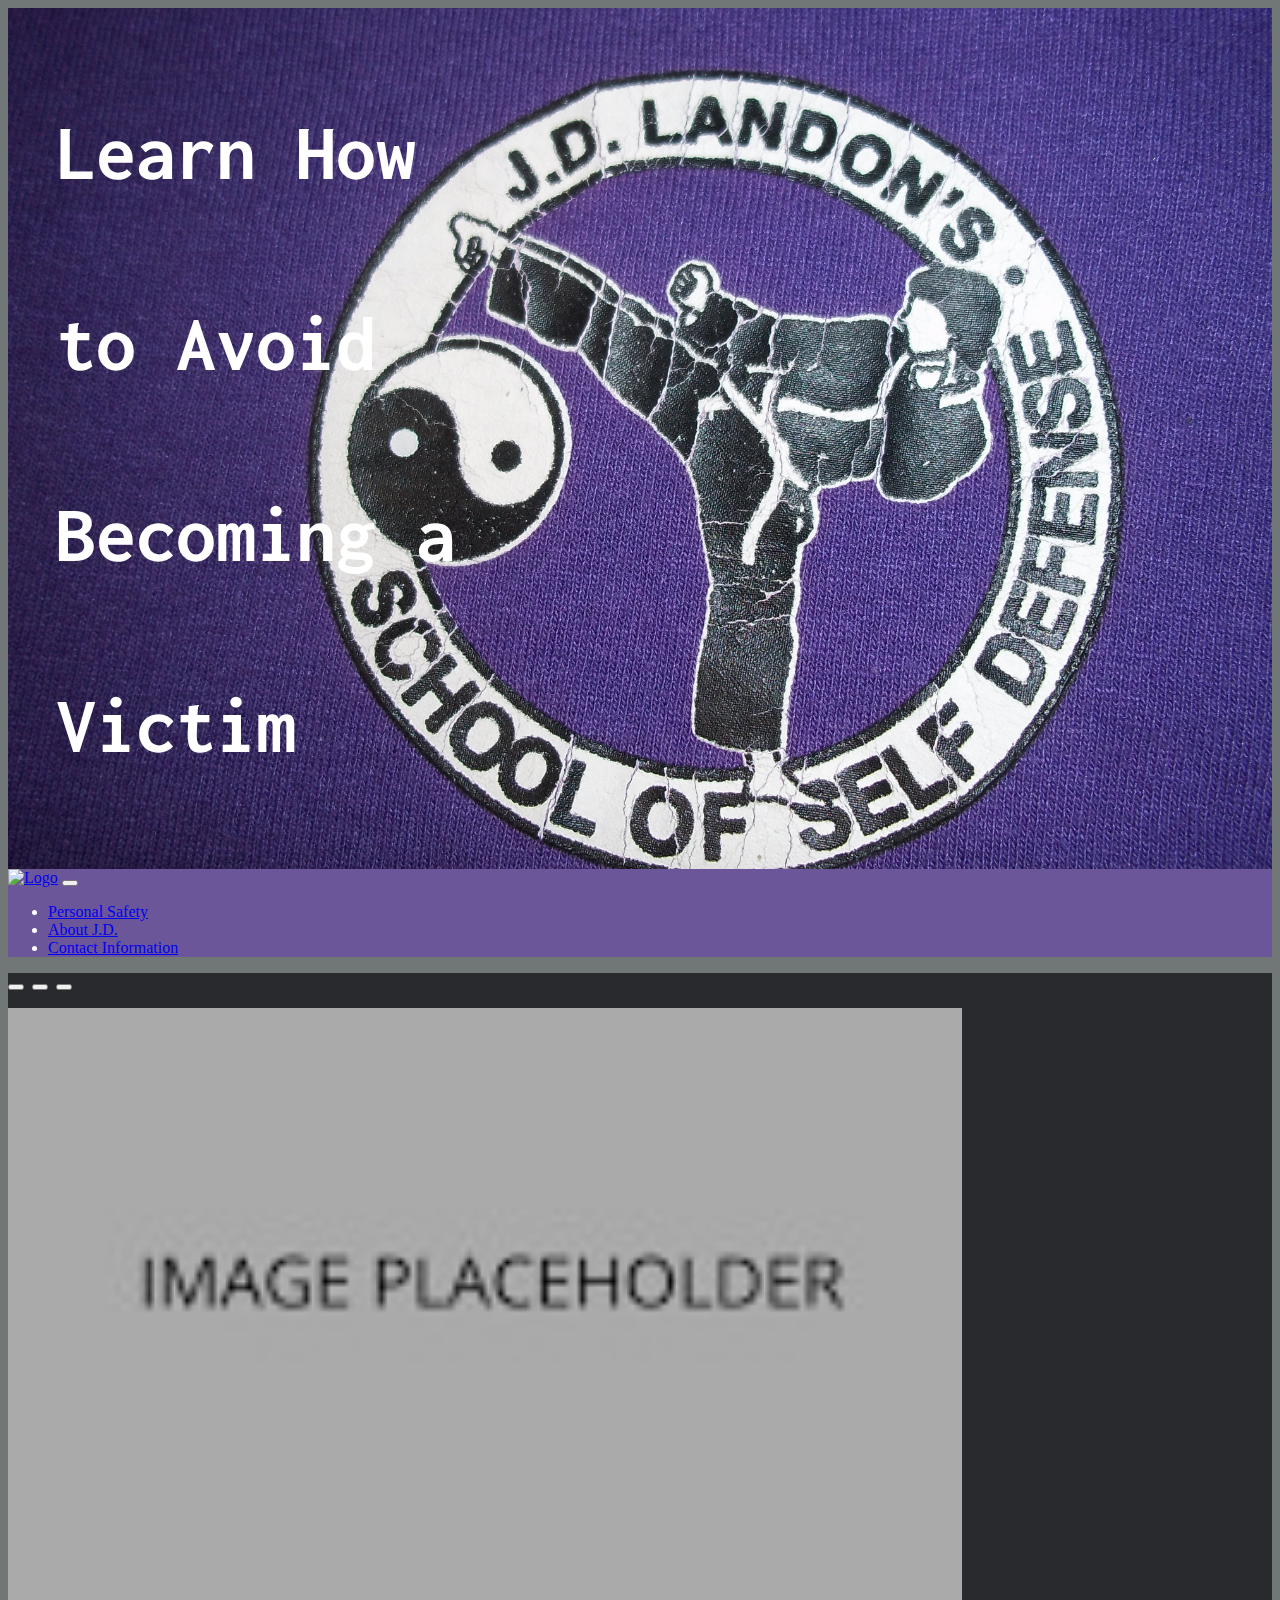
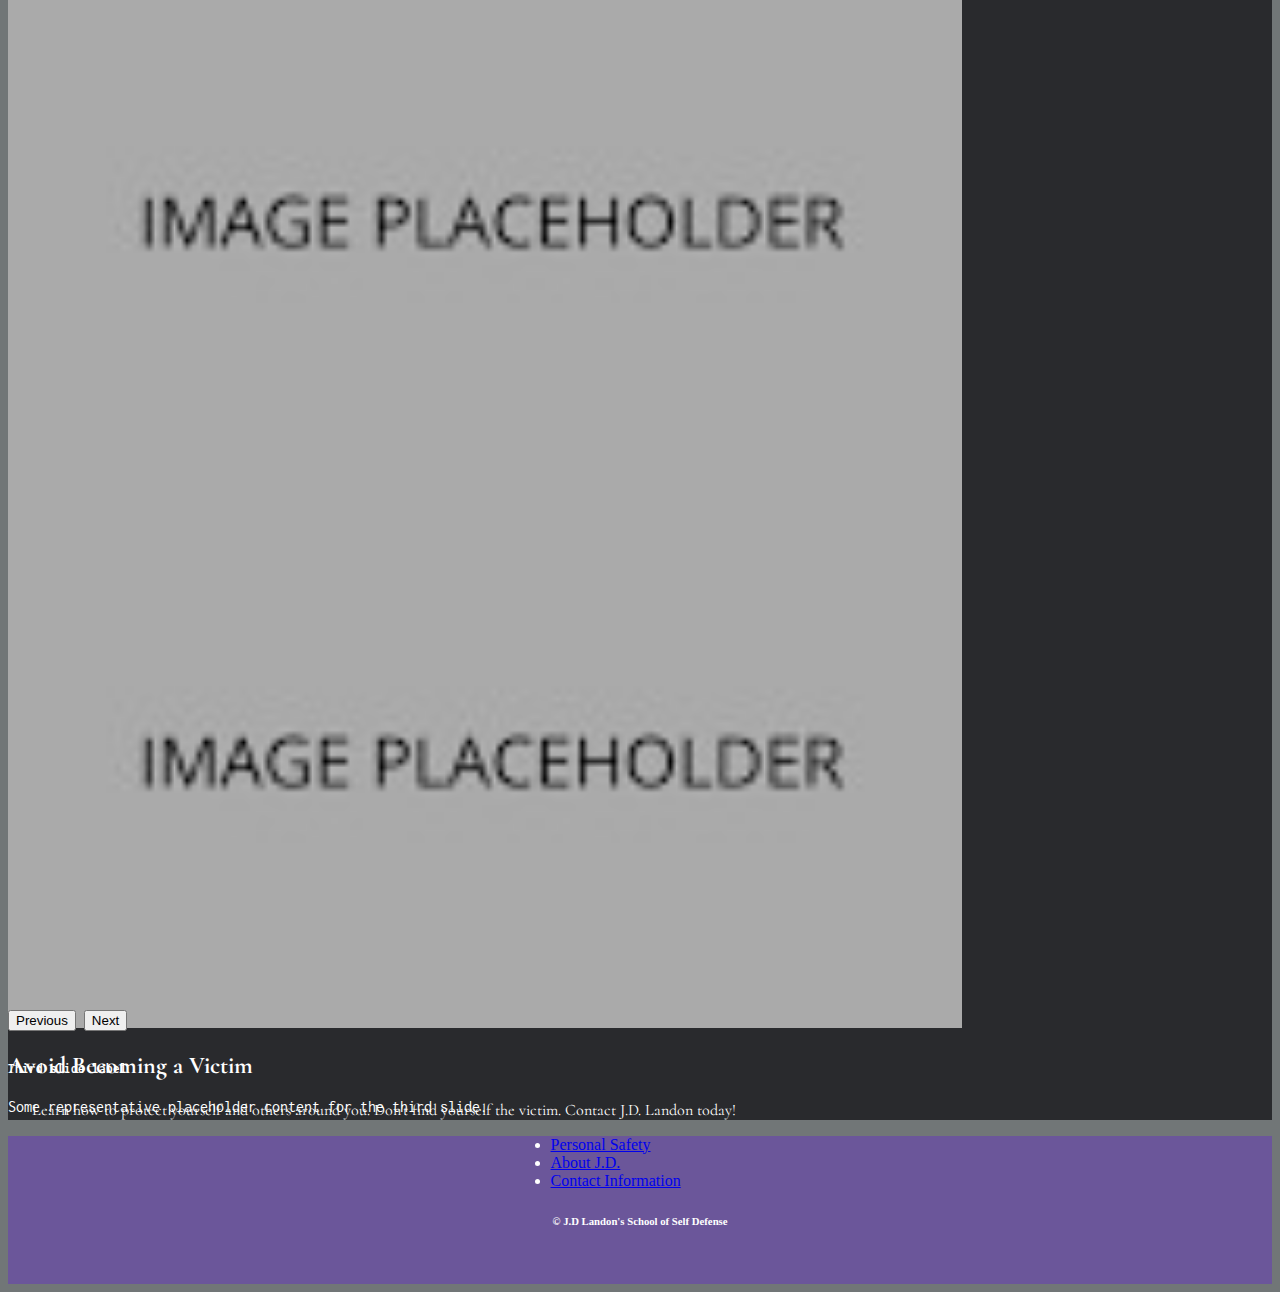
==== index.html @ af73ac99 "initial commit" ====
<!DOCTYPE html>
<html lang="en">
<head>
    <!-- Created by Luke Elleman-->
    <meta charset="UTF-8">
    <meta http-equiv="X-UA-Compatible" content="IE=edge">
    <meta name="viewport" content="width=device-width, initial-scale=1.0">
    <link href="https://cdn.jsdelivr.net/npm/bootstrap@5.1.3/dist/css/bootstrap.min.css" rel="stylesheet" integrity="sha384-1BmE4kWBq78iYhFldvKuhfTAU6auU8tT94WrHftjDbrCEXSU1oBoqyl2QvZ6jIW3" crossorigin="anonymous">
    <link href="styles/styles.css" rel="stylesheet"/>
    <title>JD's School of Self Defense</title>
    <link rel="icon" type="image/x-icon" href="images/Purple Logo-circle.png">
</head>
<body>
        <!-- Header -->
    <div class="header">
        <h1> Learn How</h1>
        <h1> to Avoid </h1>
        <h1> Becoming a</h1>
        <h1> Victim </h1>
    </div>

    <!-- Top Nav Bar Start -->
    <nav class="navbar navbar-expand-lg navbar-dark">
        <div class="container-fluid">
          <a class="navbar-brand" href="index.html"><img src="images/Purple Logo-circle.png" alt="Logo" style="width: 3.5em;"></a>
          <button class="navbar-toggler" type="button" data-bs-toggle="collapse" data-bs-target="#navbarNavDropdown" aria-controls="navbarNavDropdown" aria-expanded="false" aria-label="Toggle navigation">
            <span class="navbar-toggler-icon"></span>
          </button>
          <div class="collapse navbar-collapse" id="navbarNavDropdown">
            <ul class="navbar-nav">
              <li class="nav-item">
                <a class="nav-link" href="safety.html">Personal Safety</a>
              </li>
              <li class="nav-item 2">
                <a class="nav-link" href="about.html">About J.D.</a>
              </li>
              <li class="nav-item">
                <a class="nav-link" href="contact.html">Contact Information</a>
              </li>
            </ul>
          </div>
        </div>
      </nav>
      <!-- Top Nav Bar End-->

      <div class="container">
          <!-- Carousel start -->
        <div id="carouselExampleCaptions" class="carousel slide" data-bs-ride="carousel">
            <div class="carousel-indicators">
              <button type="button" data-bs-target="#carouselExampleCaptions" data-bs-slide-to="0" class="active" aria-current="true" aria-label="Slide 1"></button>
              <button type="button" data-bs-target="#carouselExampleCaptions" data-bs-slide-to="1" aria-label="Slide 2"></button>
              <button type="button" data-bs-target="#carouselExampleCaptions" data-bs-slide-to="2" aria-label="Slide 3"></button>
            </div>
            <div class="carousel-inner">
              <div class="carousel-item active">
                <img src="images/imageplaceholder.jpg" class="d-block w-100" alt="...">
                <div class="carousel-caption d-none d-md-block">
                  <h5>First slide label</h5>
                  <p>Some representative placeholder content for the first slide.</p>
                </div>
              </div>
              <div class="carousel-item">
                <img src="images/imageplaceholder.jpg" class="d-block w-100" alt="...">
                <div class="carousel-caption d-none d-md-block">
                  <h5>Second slide label</h5>
                  <p>Some representative placeholder content for the second slide.</p>
                </div>
              </div>
              <div class="carousel-item">
                <img src="images/imageplaceholder.jpg" class="d-block w-100" alt="...">
                <div class="carousel-caption d-none d-md-block">
                  <h5>Third slide label</h5>
                  <p>Some representative placeholder content for the third slide.</p>
                </div>
              </div>
            </div>
            <button class="carousel-control-prev" type="button" data-bs-target="#carouselExampleCaptions" data-bs-slide="prev">
              <span class="carousel-control-prev-icon" aria-hidden="true"></span>
              <span class="visually-hidden">Previous</span>
            </button>
            <button class="carousel-control-next" type="button" data-bs-target="#carouselExampleCaptions" data-bs-slide="next">
              <span class="carousel-control-next-icon" aria-hidden="true"></span>
              <span class="visually-hidden">Next</span>
            </button>
          </div>
          <!-- Carousel End -->
          <div class="information">
                <h2>Avoid Becoming a Victim</h2>
                <p> &ensp; &ensp; Learn how to protect yourself and others around you.
                    Don't find yourself the victim.
                    Contact J.D. Landon today!
                </p>
            </div>
      </div>

      <footer>
        <nav class="navbar navbar-expand-lg navbar-dark nav-2">
            <div class="container-fluid">
              <div class="collapse navbar-collapse" id="navbarNavDropdown">
                <ul class="navbar-nav">
                  <li class="nav-item">
                    <a class="nav-link" href="safety.html">Personal Safety</a>
                  </li>
                  <li class="nav-item 2">
                    <a class="nav-link" href="about.html">About J.D.</a>
                  </li>
                  <li class="nav-item">
                    <a class="nav-link" href="contact.html">Contact Information</a>
                  </li>
                </ul>
              </div>
            </div>
          </nav>

          <h6> &copy; J.D Landon's School of Self Defense </h6>
      </footer>



    <script src="https://cdn.jsdelivr.net/npm/bootstrap@5.1.3/dist/js/bootstrap.bundle.min.js" integrity="sha384-ka7Sk0Gln4gmtz2MlQnikT1wXgYsOg+OMhuP+IlRH9sENBO0LRn5q+8nbTov4+1p" crossorigin="anonymous"></script>
</body>
</html>
---- styles/styles.css ----
@import url("https://fonts.googleapis.com/css2?family=Cormorant&family=Inconsolata&display=swap");
.navbar, footer {
  background-color: #6b569a;
}

.carousel .carousel-item {
  height: 60vh;
}

.carousel .carousel-item img {
  padding-top: 2vh;
  padding-bottom: 1vh;
  height: inherit;
}

body {
  background-color: #717677;
  color: white;
}

.container {
  background-color: #292a2d;
  font-family: "Inconsolata", monospace;
}

.header {
  padding: 3em;
  background-image: url(/images/Small_Logo_purple.JPG);
  background-size: cover;
  background-repeat: no-repeat;
  background-position: 70% 30%;
  text-align: center;
  font-family: "Inconsolata", monospace;
  color: white;
  display: -ms-grid;
  display: grid;
  -ms-grid-columns: 1fr;
      grid-template-columns: 1fr;
}

h1 {
  text-align: left;
  font-size: 5em;
}

.information {
  font-family: "Cormorant", serif;
}

footer {
  padding-bottom: 2em;
}

footer h6 {
  text-align: center;
}

.nav-2 {
  margin-left: 39.76%;
  margin-right: 15%;
}

.loco, .loco2 {
  width: 50vh;
  margin: center;
  padding-left: 5%;
  padding-top: 1.5%;
  padding-bottom: 2.5%;
}

.loco2 {
  margin-left: 15%;
}

.contactjd {
  padding-top: 1.5%;
  text-align: center;
}
/*# sourceMappingURL=styles.css.map */
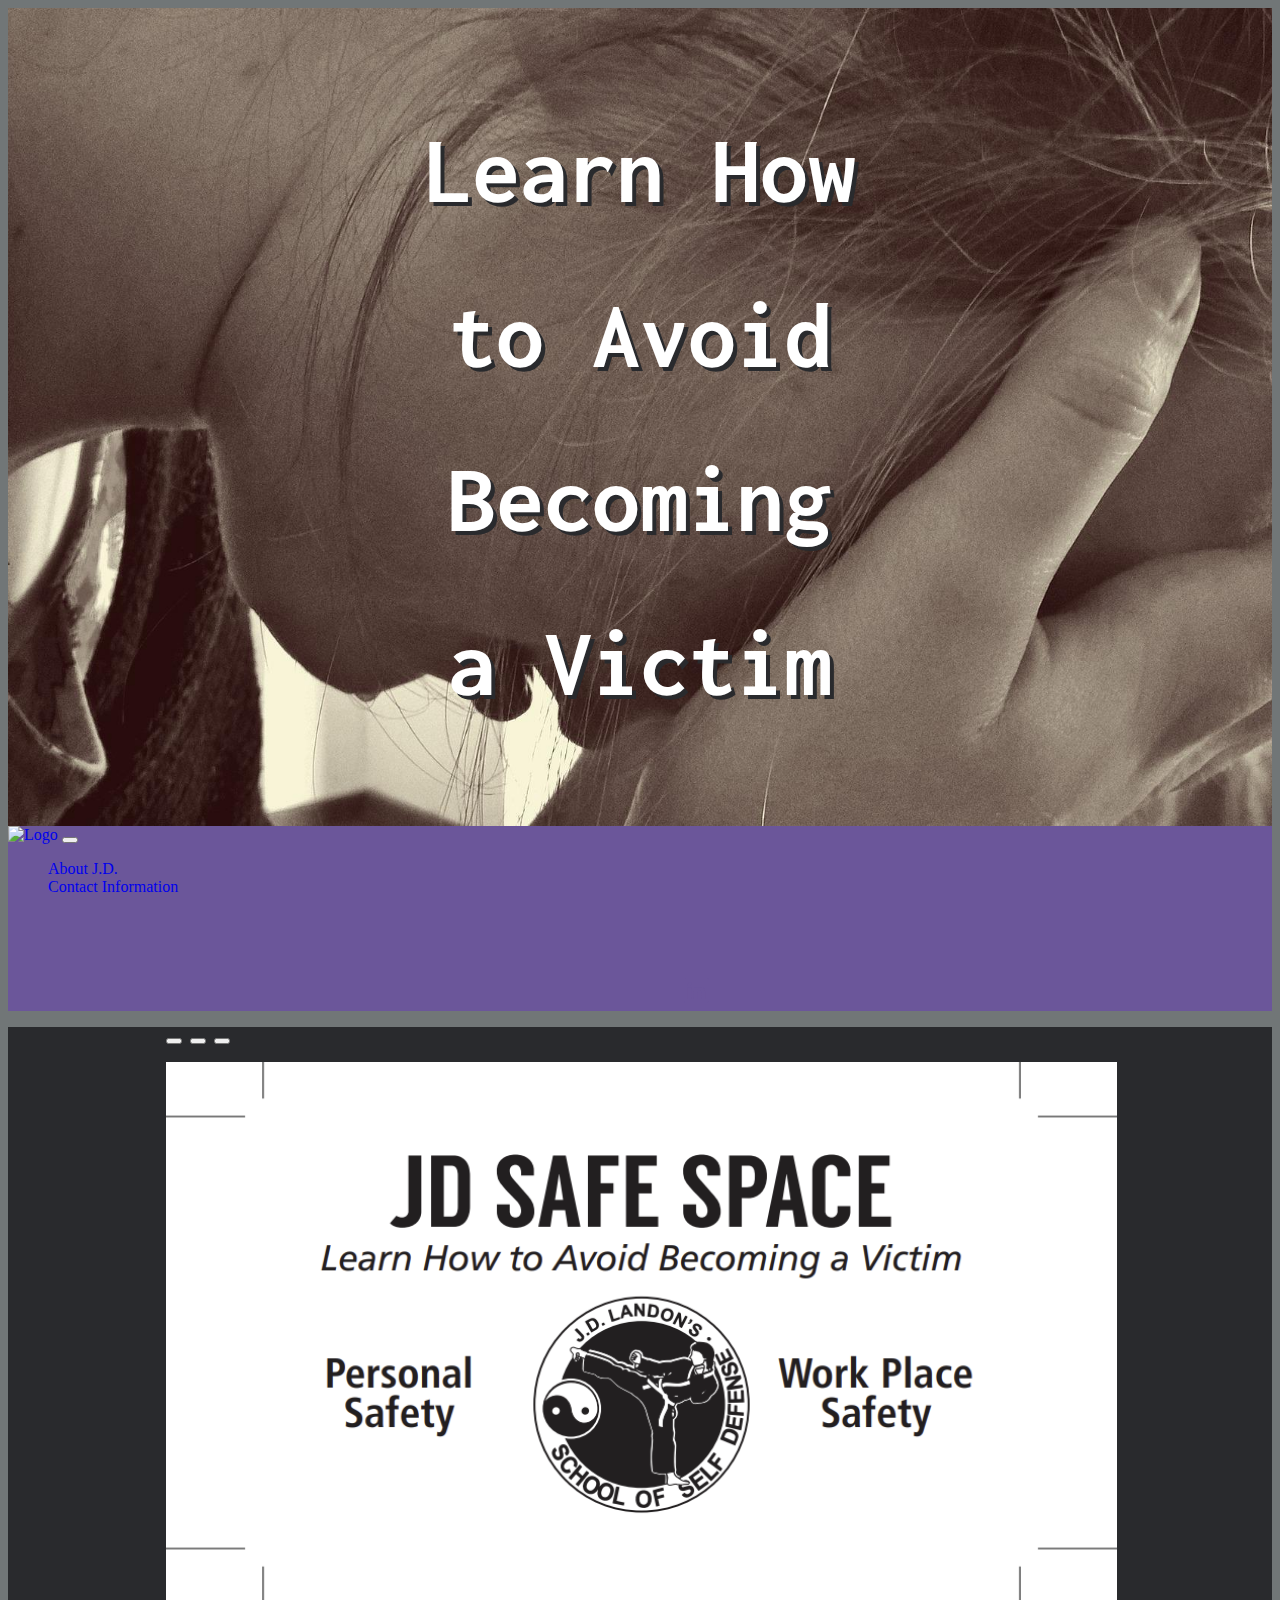
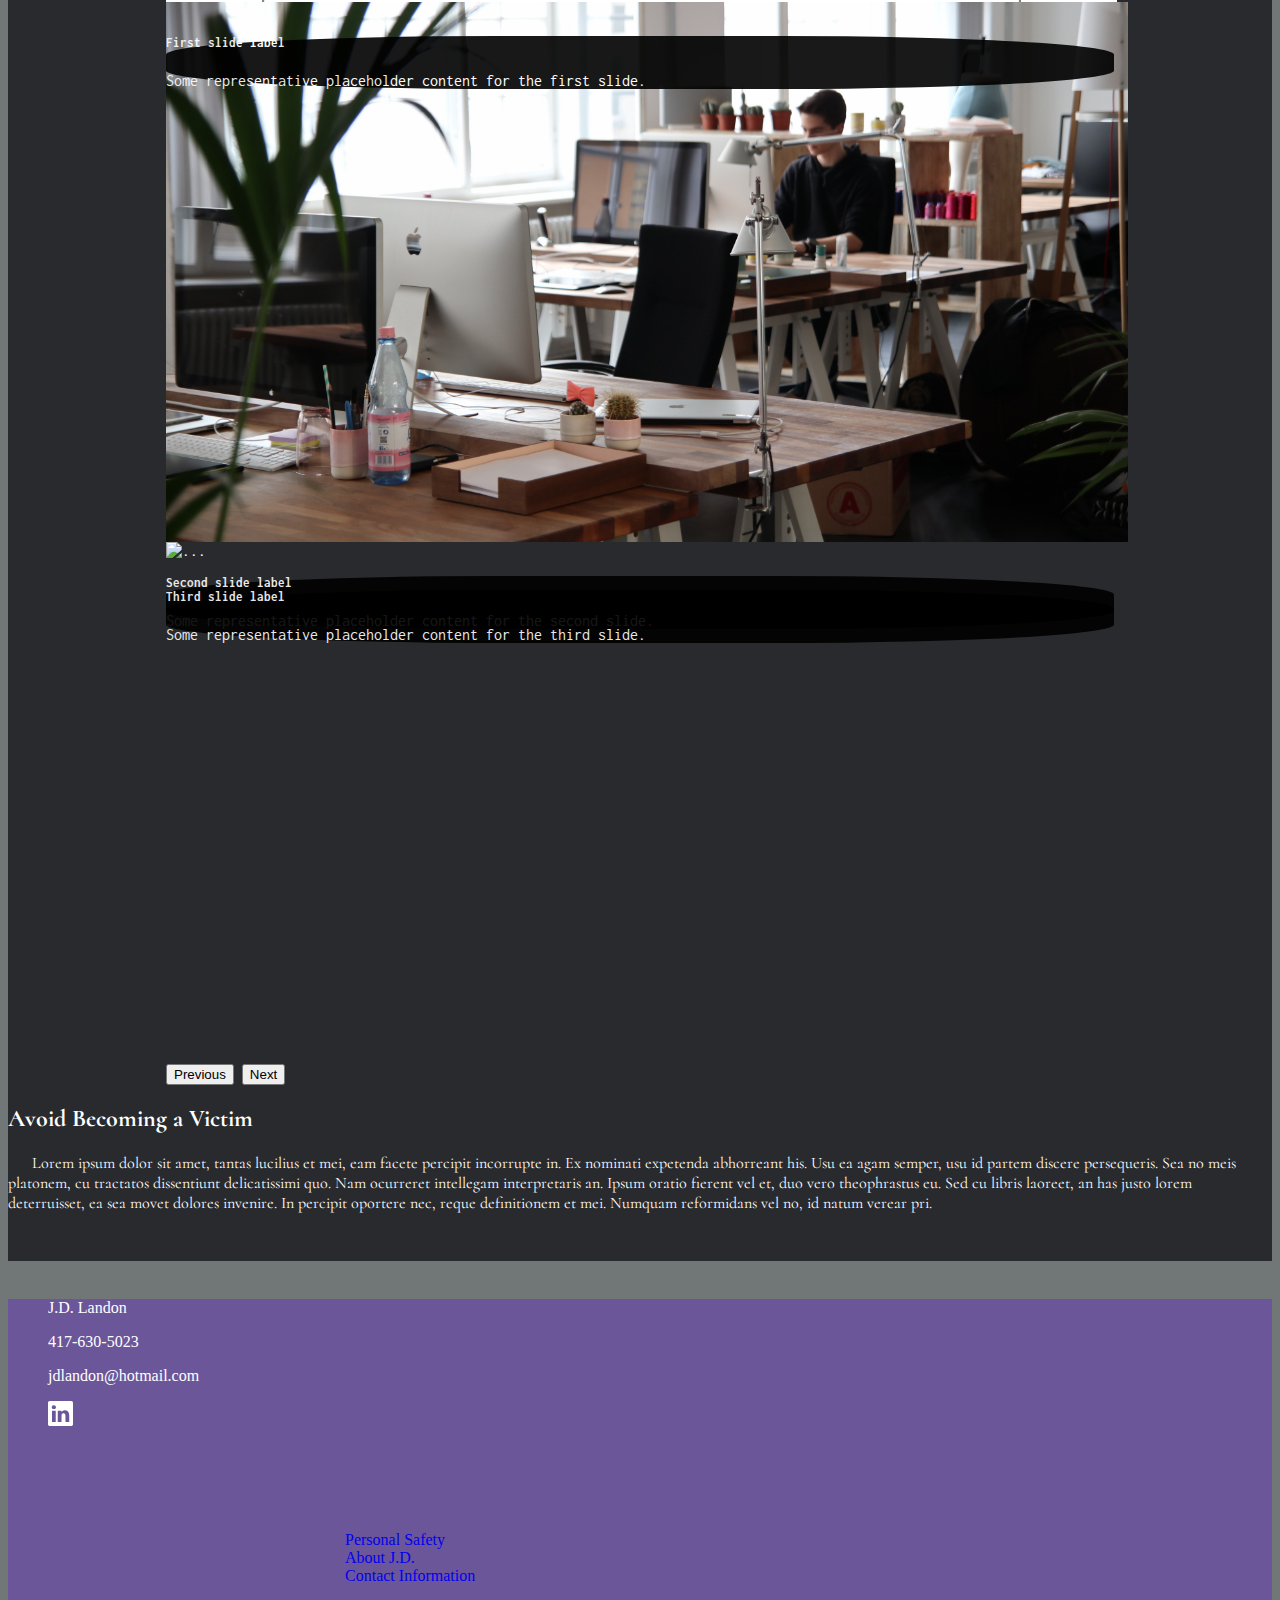
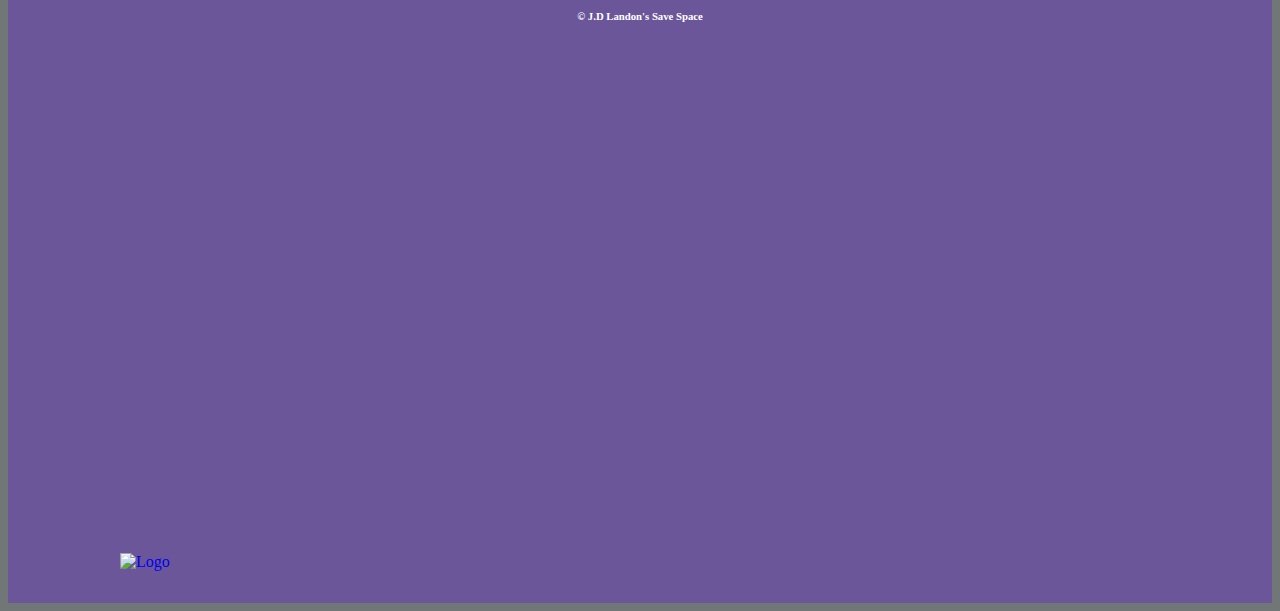
==== commit b0fdd0f4: "udated footer, index page, and contact page/dropdown. Also updated images." ====
--- a/index.html
+++ b/index.html
@@ -12,11 +12,11 @@
 </head>
 <body>
         <!-- Header -->
-    <div class="header">
-        <h1> Learn How</h1>
-        <h1> to Avoid </h1>
-        <h1> Becoming a</h1>
-        <h1> Victim </h1>
+    <div class="header col">
+        <h1 class="row"> Learn How</h1>
+        <h1 class="row"> to Avoid </h1>
+        <h1 class="row"> Becoming</h1>
+        <h1 class="row"> a Victim </h1>
     </div>
 
     <!-- Top Nav Bar Start -->
@@ -28,14 +28,25 @@
           </button>
           <div class="collapse navbar-collapse" id="navbarNavDropdown">
             <ul class="navbar-nav">
-              <li class="nav-item">
-                <a class="nav-link" href="safety.html">Personal Safety</a>
-              </li>
+
               <li class="nav-item 2">
                 <a class="nav-link" href="about.html">About J.D.</a>
               </li>
-              <li class="nav-item">
-                <a class="nav-link" href="contact.html">Contact Information</a>
+              <li class="nav-item dropdown">
+                <a class=" nav-link link-custom dropdown-toggle" href="#" id="navbarDropdown" role="button" data-bs-toggle="dropdown" aria-expanded="false">
+                  Contact Information
+                </a>
+                <ul class="dropdown-menu custom-color" aria-labelledby="navbarDropdown">
+                  <li><a class="dropdown-item-custom" href="contact.html">J.D. Landon</a></li>
+                  <li><a class="dropdown-item-custom" href="tel:+14176305023">417-630-5023</a></li>
+                  <li><a class="dropdown-item-custom" href="mailto:jdlandon@hotmail.com">jdlandon@hotmail.com</a></li>
+                  <li><a href="#" class="dropdown-item-custom">
+                      <svg xmlns="http://www.w3.org/2000/svg" width="25" height="25" fill="currentColor" class="bi bi-linkedin" viewBox="0 0 16 16">
+                        <path d="M0 1.146C0 .513.526 0 1.175 0h13.65C15.474 0 16 .513 16 1.146v13.708c0 .633-.526 1.146-1.175 1.146H1.175C.526 16 0 15.487 0 14.854V1.146zm4.943 12.248V6.169H2.542v7.225h2.401zm-1.2-8.212c.837 0 1.358-.554 1.358-1.248-.015-.709-.52-1.248-1.342-1.248-.822 0-1.359.54-1.359 1.248 0 .694.521 1.248 1.327 1.248h.016zm4.908 8.212V9.359c0-.216.016-.432.08-.586.173-.431.568-.878 1.232-.878.869 0 1.216.662 1.216 1.634v3.865h2.401V9.25c0-2.22-1.184-3.252-2.764-3.252-1.274 0-1.845.7-2.165 1.193v.025h-.016a5.54 5.54 0 0 1 .016-.025V6.169h-2.4c.03.678 0 7.225 0 7.225h2.4z"/>
+                      </svg>
+                    </a>
+                  </li>
+                </ul>
               </li>
             </ul>
           </div>
@@ -53,21 +64,21 @@
             </div>
             <div class="carousel-inner">
               <div class="carousel-item active">
-                <img src="images/imageplaceholder.jpg" class="d-block w-100" alt="...">
+                <img src="images/mission.png" class="d-block w-100" alt="...">
                 <div class="carousel-caption d-none d-md-block">
                   <h5>First slide label</h5>
                   <p>Some representative placeholder content for the first slide.</p>
                 </div>
               </div>
               <div class="carousel-item">
-                <img src="images/imageplaceholder.jpg" class="d-block w-100" alt="...">
+                <img src="images/office.jpg" class="d-block w-100" alt="...">
                 <div class="carousel-caption d-none d-md-block">
                   <h5>Second slide label</h5>
                   <p>Some representative placeholder content for the second slide.</p>
                 </div>
               </div>
               <div class="carousel-item">
-                <img src="images/imageplaceholder.jpg" class="d-block w-100" alt="...">
+                <img src="images/corporate.jpg" class="d-block w-100" alt="...">
                 <div class="carousel-caption d-none d-md-block">
                   <h5>Third slide label</h5>
                   <p>Some representative placeholder content for the third slide.</p>
@@ -86,33 +97,49 @@
           <!-- Carousel End -->
           <div class="information">
                 <h2>Avoid Becoming a Victim</h2>
-                <p> &ensp; &ensp; Learn how to protect yourself and others around you.
-                    Don't find yourself the victim.
-                    Contact J.D. Landon today!
+                <p> &ensp; &ensp; Lorem ipsum dolor sit amet, tantas lucilius et mei, eam facete percipit incorrupte in. Ex nominati expetenda abhorreant his. Usu ea agam semper, usu id partem discere persequeris. Sea no meis platonem, cu tractatos dissentiunt delicatissimi quo.
+                                  Nam ocurreret intellegam interpretaris an. Ipsum oratio fierent vel et, duo vero theophrastus eu. Sed cu libris laoreet, an has justo lorem deterruisset, ea sea movet dolores invenire. In percipit oportere nec, reque definitionem et mei. Numquam reformidans vel no, id natum verear pri.                  
                 </p>
             </div>
       </div>
 
-      <footer>
-        <nav class="navbar navbar-expand-lg navbar-dark nav-2">
-            <div class="container-fluid">
-              <div class="collapse navbar-collapse" id="navbarNavDropdown">
-                <ul class="navbar-nav">
-                  <li class="nav-item">
-                    <a class="nav-link" href="safety.html">Personal Safety</a>
-                  </li>
-                  <li class="nav-item 2">
-                    <a class="nav-link" href="about.html">About J.D.</a>
-                  </li>
-                  <li class="nav-item">
-                    <a class="nav-link" href="contact.html">Contact Information</a>
-                  </li>
-                </ul>
-              </div>
-            </div>
-          </nav>
+      <footer class="row">
+        <div class="col-3 foot-info">
+            <ul><li><a class="foot-info" href="contact.html">J.D. Landon</a></li></ul>
+            <ul><li><a class="foot-info" href="tel:+14176305023">417-630-5023</a></li></ul>
+            <ul><li><a class="foot-info" href="mailto:jdlandon@hotmail.com">jdlandon@hotmail.com</a></li></ul>
+            <ul><li><a class="foot-info" href="#">
+                <svg xmlns="http://www.w3.org/2000/svg" width="25" height="25" fill="currentColor" class="bi bi-linkedin" viewBox="0 0 16 16">
+                  <path d="M0 1.146C0 .513.526 0 1.175 0h13.65C15.474 0 16 .513 16 1.146v13.708c0 .633-.526 1.146-1.175 1.146H1.175C.526 16 0 15.487 0 14.854V1.146zm4.943 12.248V6.169H2.542v7.225h2.401zm-1.2-8.212c.837 0 1.358-.554 1.358-1.248-.015-.709-.52-1.248-1.342-1.248-.822 0-1.359.54-1.359 1.248 0 .694.521 1.248 1.327 1.248h.016zm4.908 8.212V9.359c0-.216.016-.432.08-.586.173-.431.568-.878 1.232-.878.869 0 1.216.662 1.216 1.634v3.865h2.401V9.25c0-2.22-1.184-3.252-2.764-3.252-1.274 0-1.845.7-2.165 1.193v.025h-.016a5.54 5.54 0 0 1 .016-.025V6.169h-2.4c.03.678 0 7.225 0 7.225h2.4z"/>
+                </svg>
+              </a>
+            </li>
+          </ul>
+        </div>
+        <div class="col-6">
+            <nav class="navbar navbar-expand-lg navbar-dark nav-2">
+                <div class="container-fluid">
+                  <div class="collapse navbar-collapse" id="navbarNavDropdown">
+                    <ul class="navbar-nav">
+                      <li class="nav-item">
+                        <a class="nav-link" href="safety.html">Personal Safety</a>
+                      </li>
+                      <li class="nav-item 2">
+                        <a class="nav-link" href="about.html">About J.D.</a>
+                      </li>
+                      <li class="nav-item">
+                        <a class="nav-link" href="contact.html">Contact Information</a>
+                      </li>
+                    </ul>
+                  </div>
+                </div>
+              </nav>
 
-          <h6> &copy; J.D Landon's School of Self Defense </h6>
+            <h6> &copy; J.D Landon's Save Space </h6>
+          </div>
+          <div class="col-1">
+            <a class="navbar-brand" href="index.html"><img src="images/Purple Logo-circle.png" alt="Logo" style="width: 20vh; margin-top: 40%; margin-left: 7em;"></a>
+          </div>
       </footer>
 
 
--- a/styles/styles.css
+++ b/styles/styles.css
@@ -1,6 +1,36 @@
 @import url("https://fonts.googleapis.com/css2?family=Cormorant&family=Inconsolata&display=swap");
+.header {
+  padding: 3em;
+  background-image: url(/images/womancry2.jpg);
+  background-size: cover;
+  background-repeat: no-repeat;
+  background-position: right bottom;
+  font-family: "Inconsolata", monospace;
+  color: white;
+}
+
+h1 {
+  text-shadow: 3.5px 3.5px #292a2d;
+  text-align: center;
+  font-size: 6em;
+}
+
 .navbar, footer {
   background-color: #6b569a;
+}
+
+.dropdown-item-custom {
+  display: block;
+  width: 100%;
+  padding: 0.25rem 1rem;
+  clear: both;
+  font-weight: 400;
+  color: #6b569a;
+  text-align: center;
+  text-decoration: none;
+  white-space: nowrap;
+  background-color: transparent;
+  border: 0;
 }
 
 .carousel .carousel-item {
@@ -13,6 +43,19 @@
   height: inherit;
 }
 
+#carouselExampleCaptions {
+  width: 75%;
+  margin: auto;
+}
+
+#carouselExampleCaptions .carousel-caption {
+  font-family: "Inconsolata", monospace;
+  background-color: black;
+  border-radius: 35%;
+  opacity: 90%;
+  color: white;
+}
+
 body {
   background-color: #717677;
   color: white;
@@ -21,26 +64,7 @@
 .container {
   background-color: #292a2d;
   font-family: "Inconsolata", monospace;
-}
-
-.header {
-  padding: 3em;
-  background-image: url(/images/Small_Logo_purple.JPG);
-  background-size: cover;
-  background-repeat: no-repeat;
-  background-position: 70% 30%;
-  text-align: center;
-  font-family: "Inconsolata", monospace;
-  color: white;
-  display: -ms-grid;
-  display: grid;
-  -ms-grid-columns: 1fr;
-      grid-template-columns: 1fr;
-}
-
-h1 {
-  text-align: left;
-  font-size: 5em;
+  padding-bottom: 2.5%;
 }
 
 .information {
@@ -56,20 +80,56 @@
 }
 
 .nav-2 {
-  margin-left: 39.76%;
-  margin-right: 15%;
+  margin-top: 8%;
+  margin-left: 23.5%;
 }
 
-.loco, .loco2 {
-  width: 50vh;
+.foot-info {
+  color: white;
+  text-align: left;
+  margin-top: 3%;
+}
+
+.foot-info a:hover {
+  color: #717677;
+}
+
+ul li {
+  list-style-type: none;
+}
+
+a {
+  text-decoration: none;
+}
+
+.loco1 {
   margin: center;
+  margin-top: 5%;
+  margin-right: 100vh;
+  padding-left: 5%;
+  padding-right: 5%;
+  height: 80%;
+  width: 100%;
+}
+
+.loco {
+  margin: center;
+  margin-top: 5%;
+  margin-right: 100vh;
+  padding-left: 5%;
+  padding-right: 5%;
+  height: 80%;
+  width: 100%;
+}
+
+.loco2 {
+  height: 100%;
+  width: 100%;
+  margin: center;
+  padding-right: 5%;
   padding-left: 5%;
   padding-top: 1.5%;
   padding-bottom: 2.5%;
-}
-
-.loco2 {
-  margin-left: 15%;
 }
 
 .contactjd {
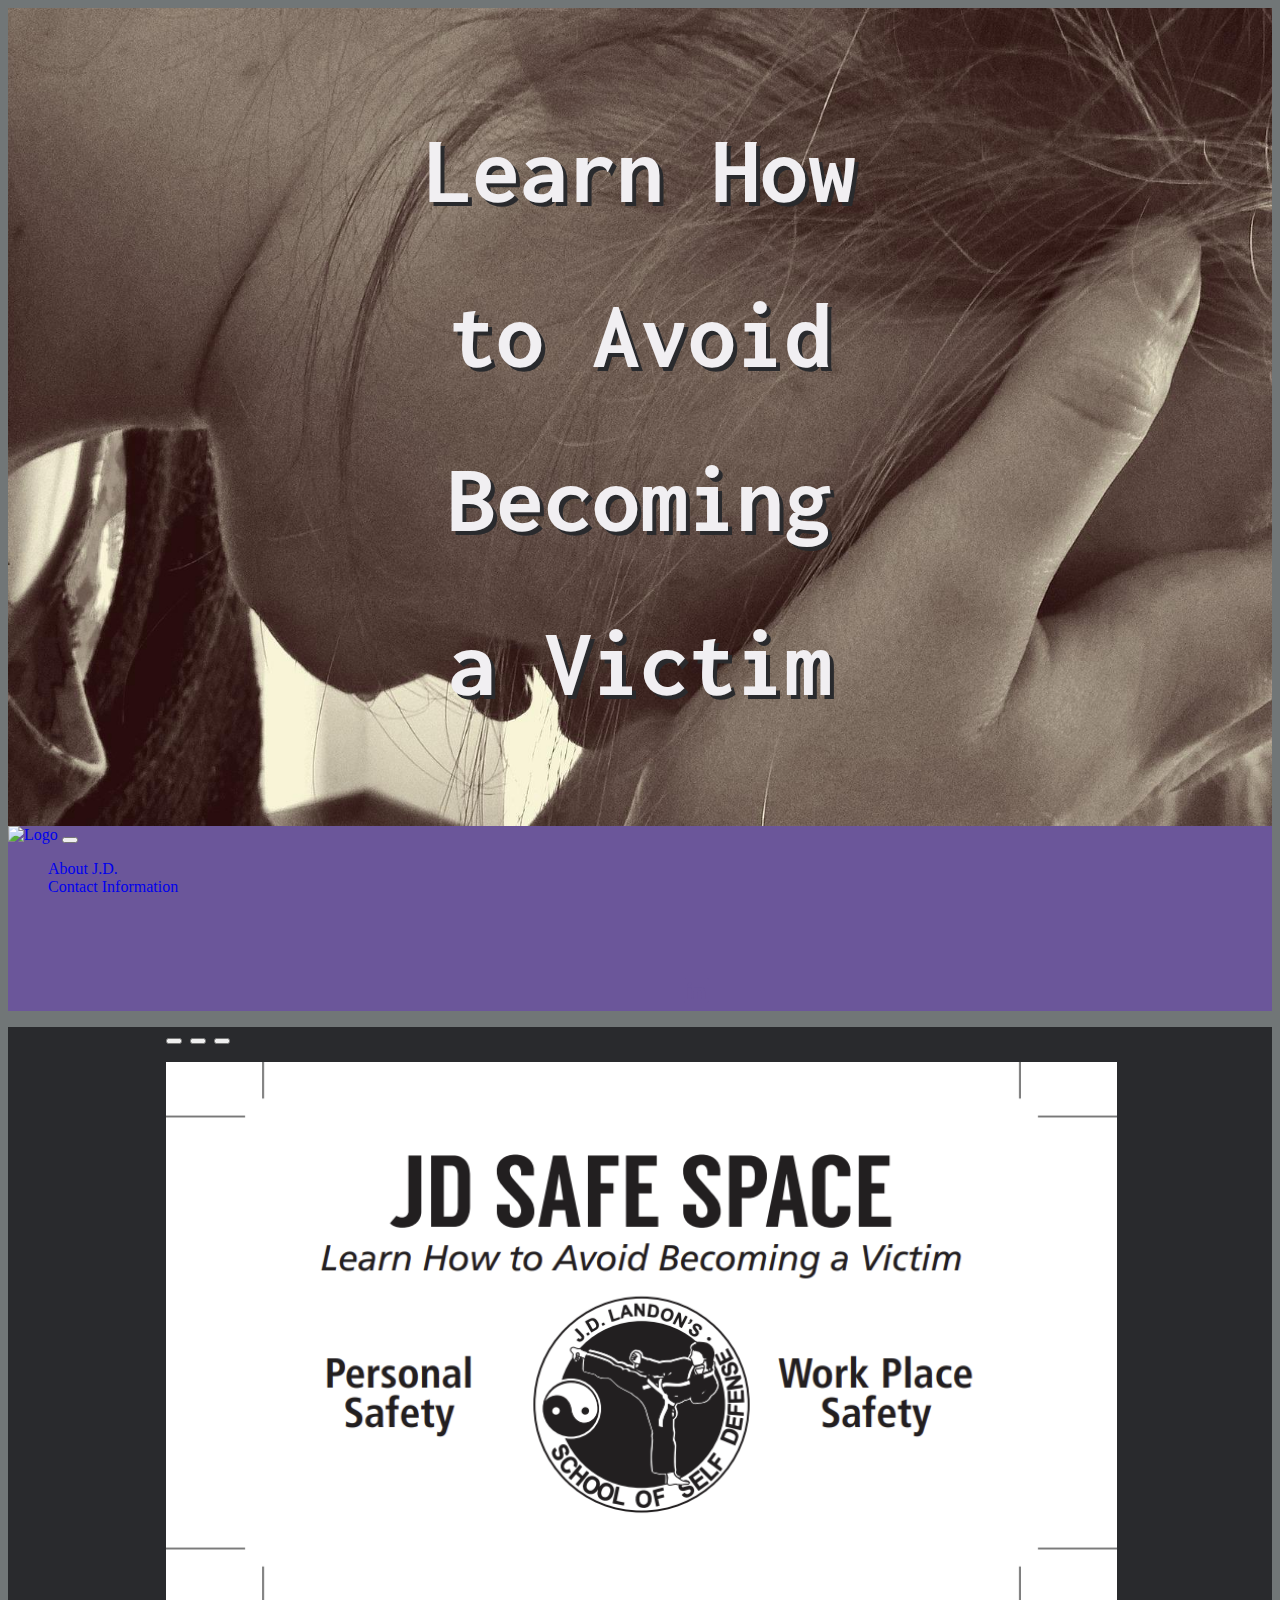
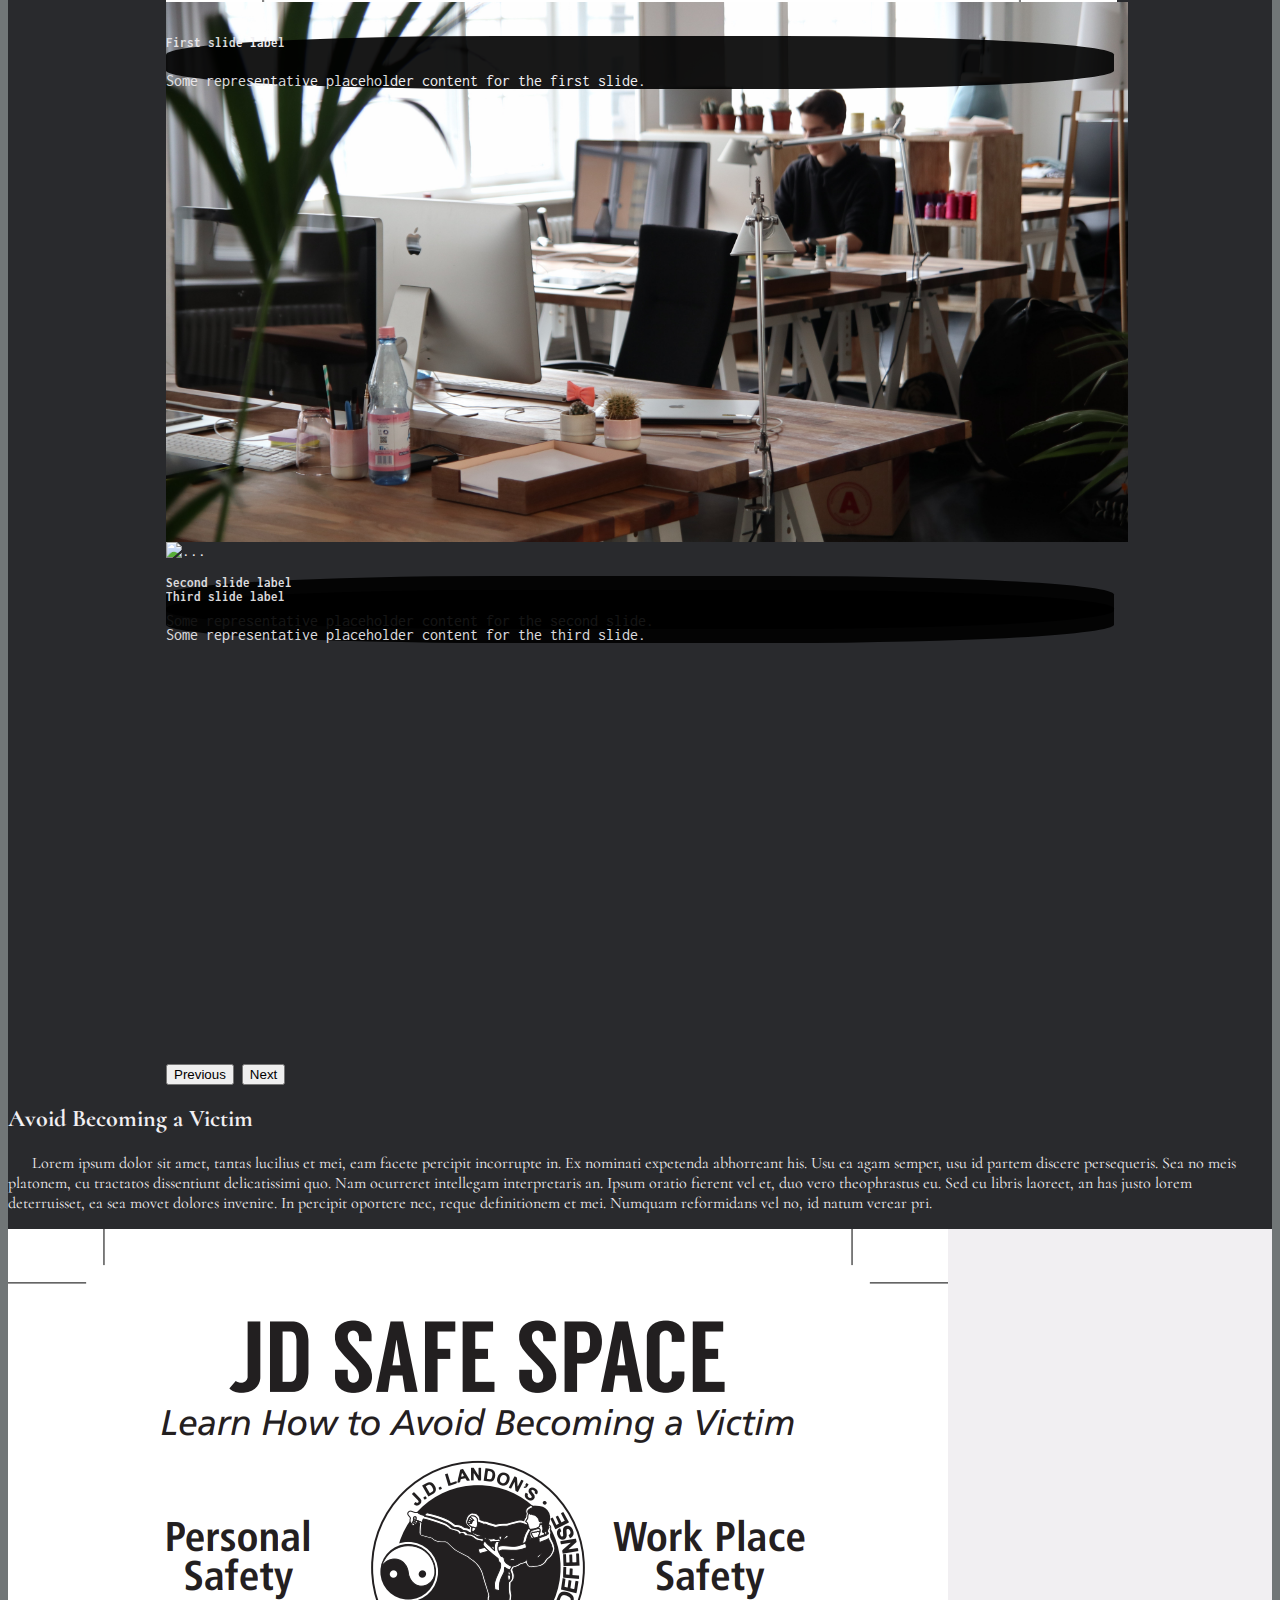
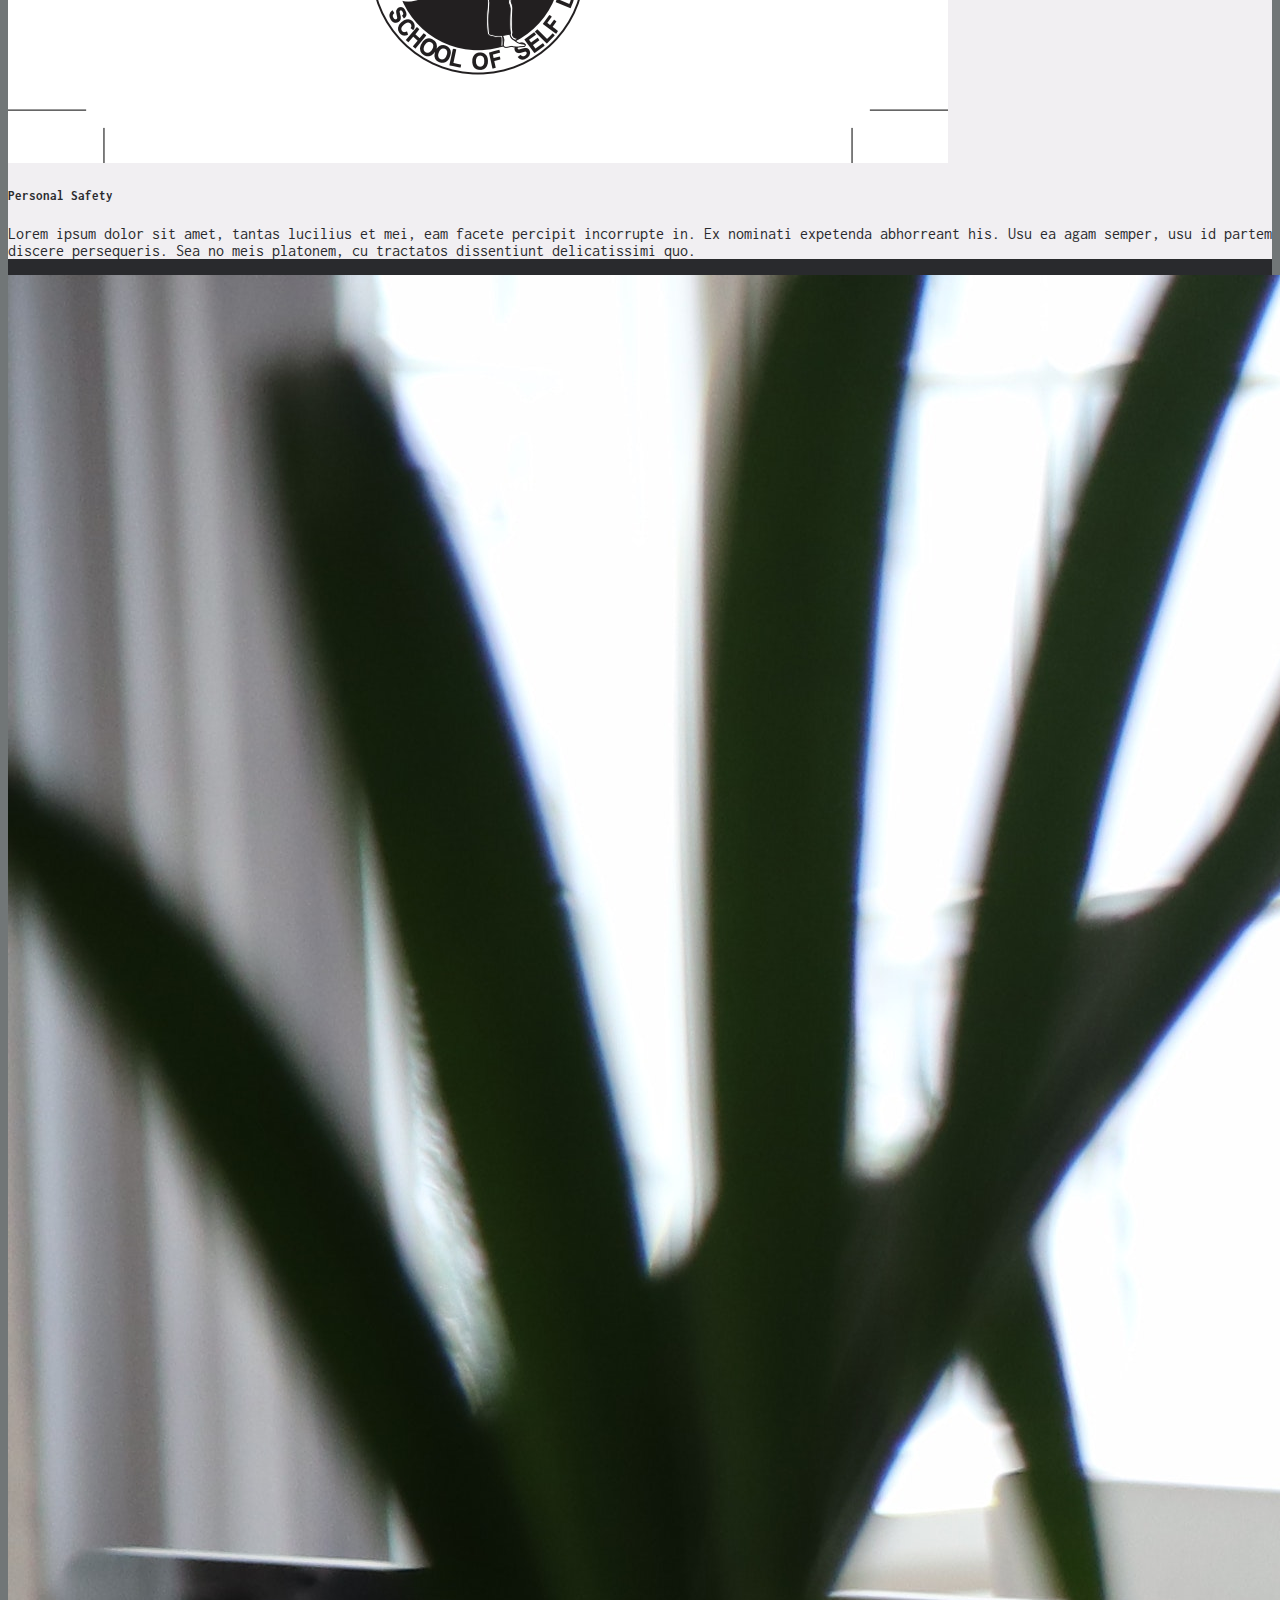
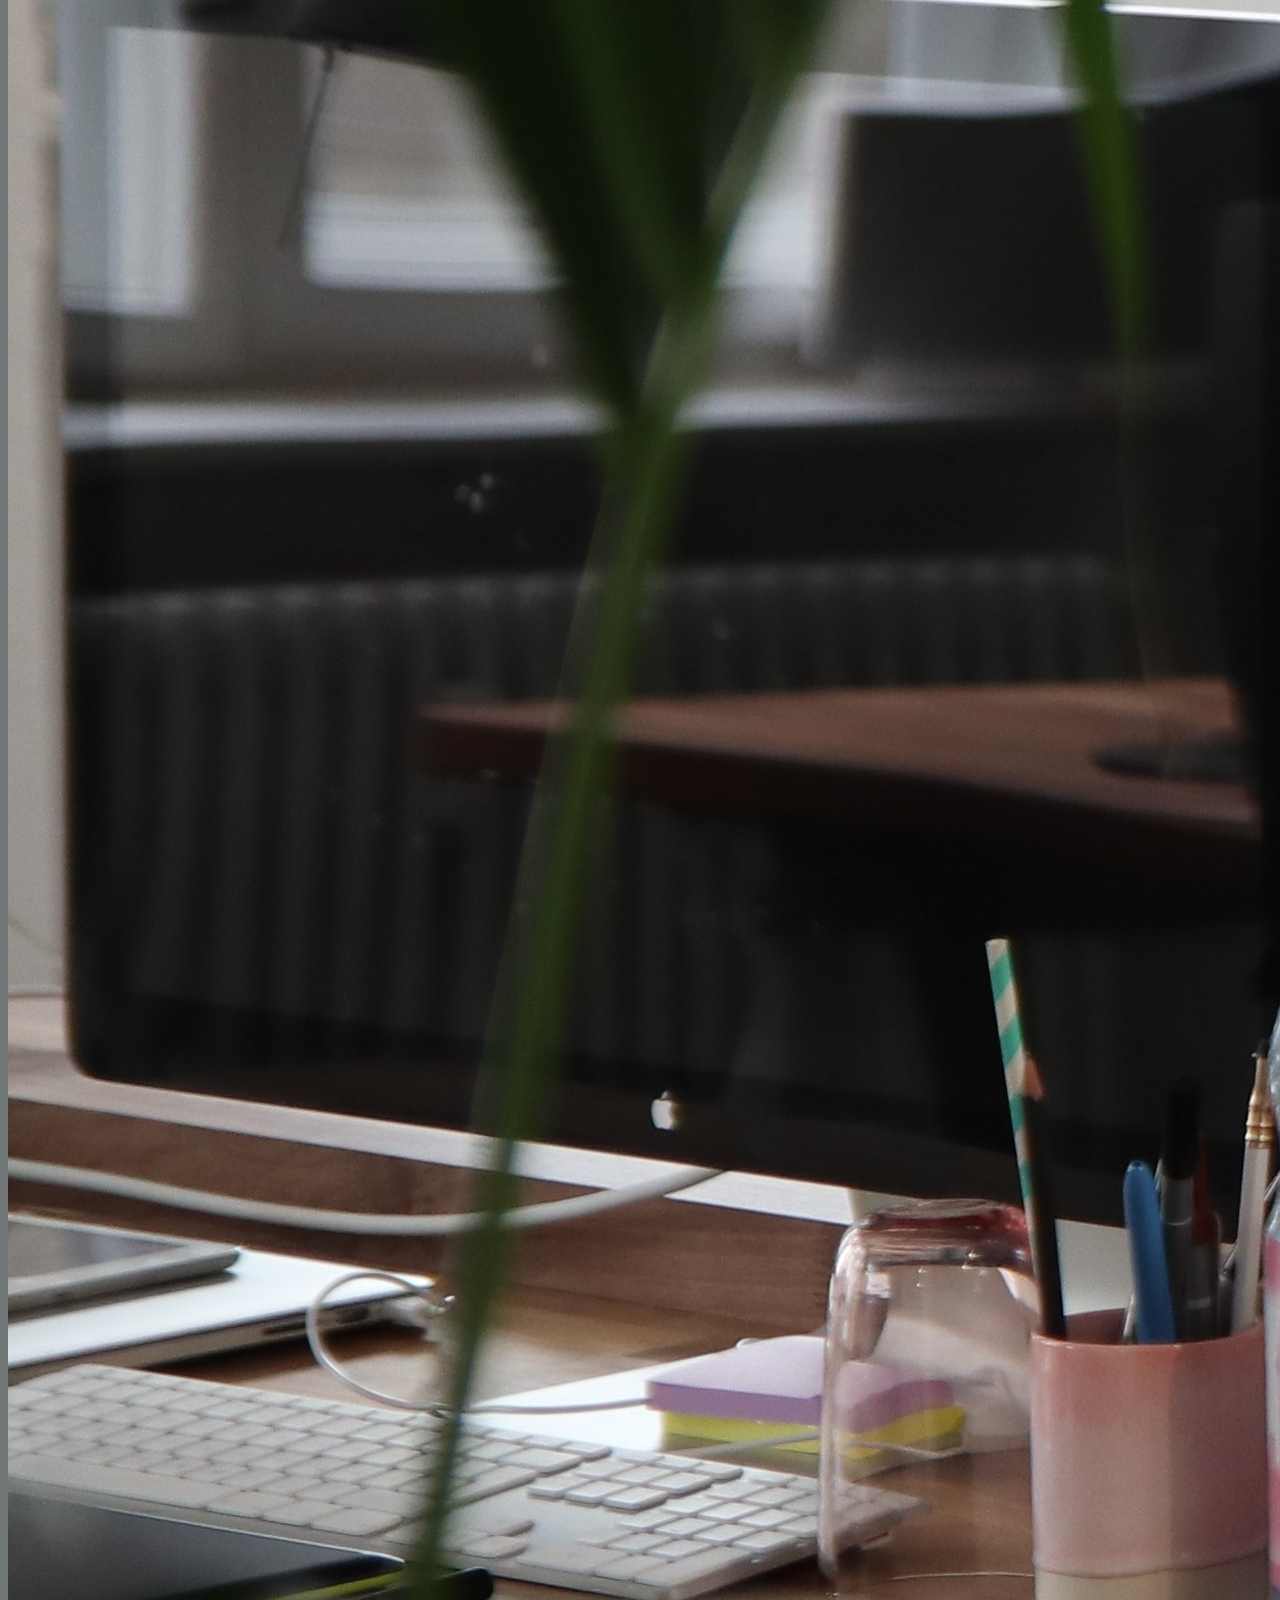
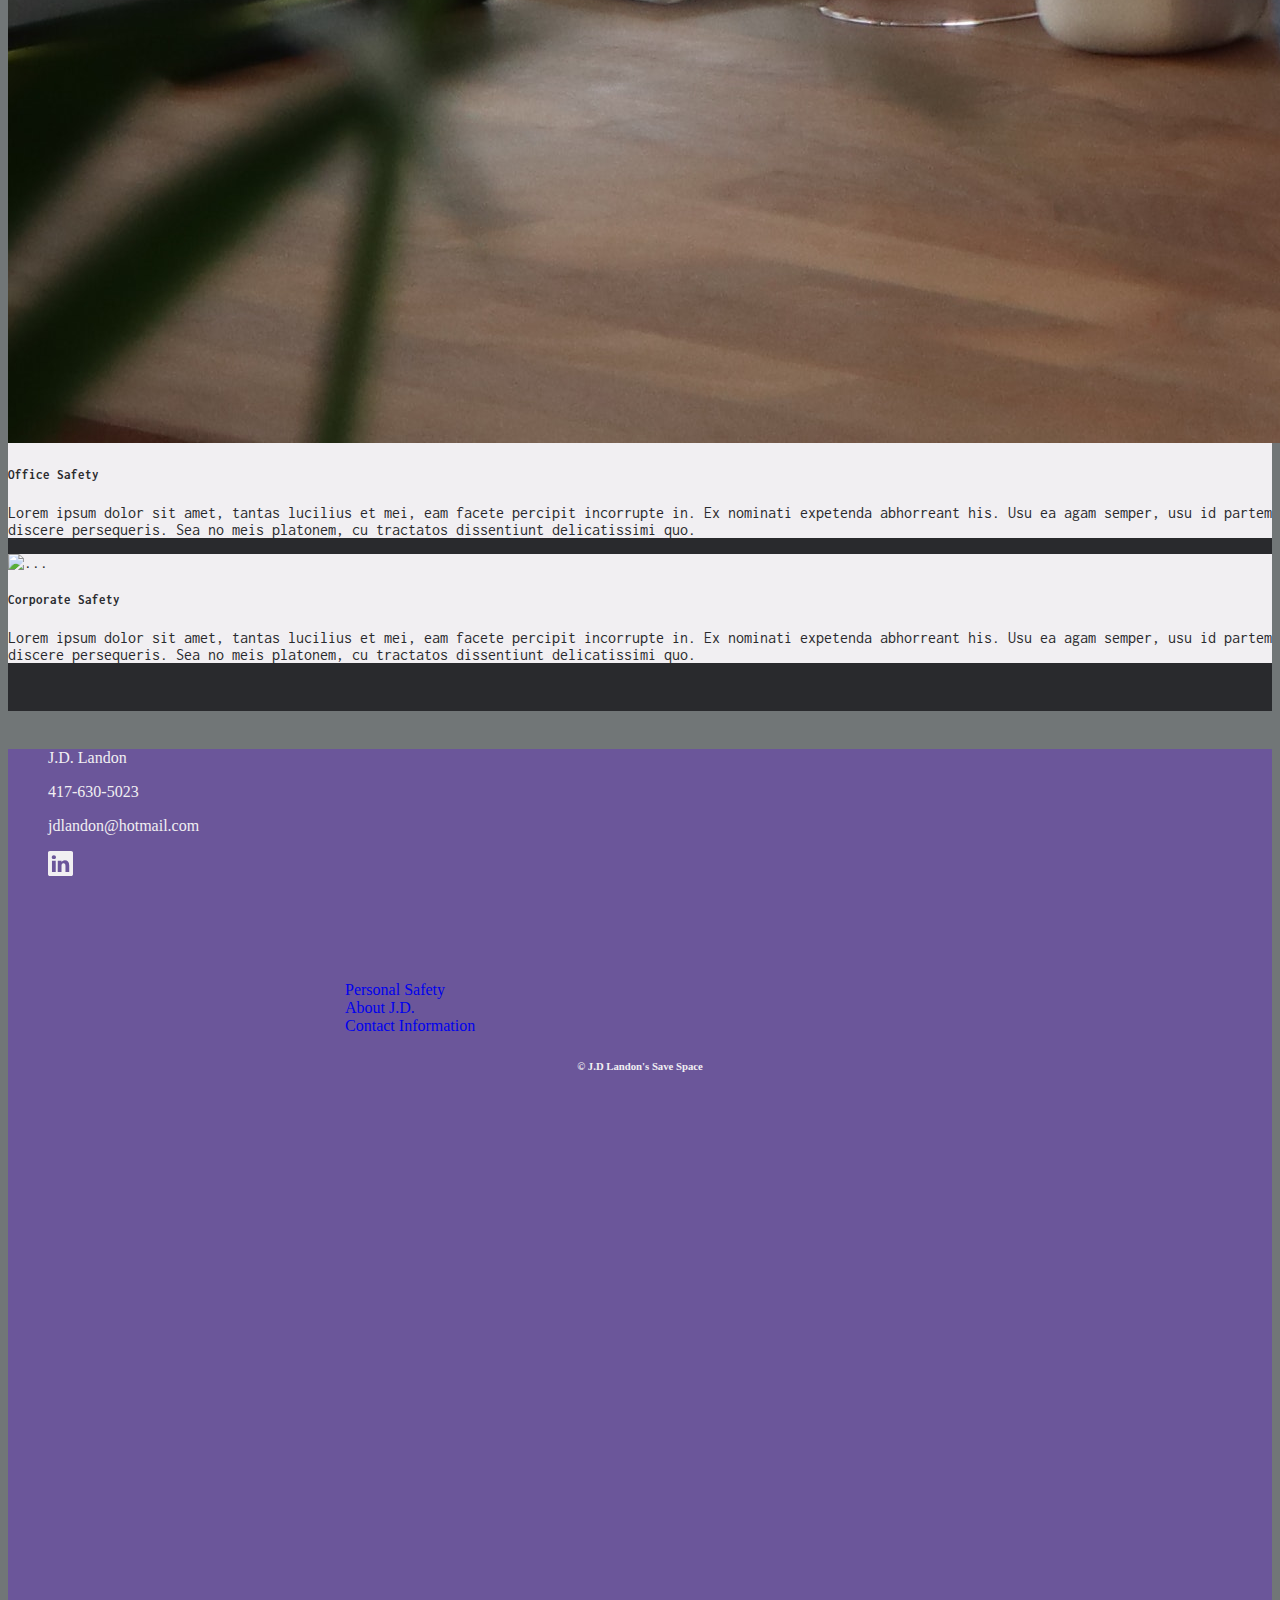
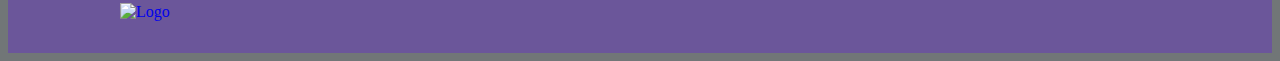
==== commit b9d665df: "added cards to home page" ====
--- a/index.html
+++ b/index.html
@@ -101,6 +101,36 @@
                                   Nam ocurreret intellegam interpretaris an. Ipsum oratio fierent vel et, duo vero theophrastus eu. Sed cu libris laoreet, an has justo lorem deterruisset, ea sea movet dolores invenire. In percipit oportere nec, reque definitionem et mei. Numquam reformidans vel no, id natum verear pri.                  
                 </p>
             </div>
+
+            <div class="row row-cols-1 row-cols-md-3 g-4 cards">
+              <div class="col">
+                <div class="card h-100">
+                  <img src="images/mission.png" class="card-img-top" alt="...">
+                  <div class="card-body">
+                    <h5 class="card-title">Personal Safety</h5>
+                    <p class="card-text">Lorem ipsum dolor sit amet, tantas lucilius et mei, eam facete percipit incorrupte in. Ex nominati expetenda abhorreant his. Usu ea agam semper, usu id partem discere persequeris. Sea no meis platonem, cu tractatos dissentiunt delicatissimi quo.</p>
+                  </div>
+                </div>
+              </div>
+              <div class="col">
+                <div class="card h-100">
+                  <img src="images/office.jpg" class="card-img-top" alt="...">
+                  <div class="card-body">
+                    <h5 class="card-title">Office Safety</h5>
+                    <p class="card-text">Lorem ipsum dolor sit amet, tantas lucilius et mei, eam facete percipit incorrupte in. Ex nominati expetenda abhorreant his. Usu ea agam semper, usu id partem discere persequeris. Sea no meis platonem, cu tractatos dissentiunt delicatissimi quo.</p>
+                  </div>
+                </div>
+              </div>
+              <div class="col">
+                <div class="card h-100">
+                  <img src="images/corporate.jpg" class="card-img-top" alt="..." style="height: 50%;">
+                  <div class="card-body">
+                    <h5 class="card-title">Corporate Safety</h5>
+                    <p class="card-text">Lorem ipsum dolor sit amet, tantas lucilius et mei, eam facete percipit incorrupte in. Ex nominati expetenda abhorreant his. Usu ea agam semper, usu id partem discere persequeris. Sea no meis platonem, cu tractatos dissentiunt delicatissimi quo.</p>
+                  </div>
+                </div>
+              </div>
+            </div>
       </div>
 
       <footer class="row">
--- a/styles/styles.css
+++ b/styles/styles.css
@@ -6,7 +6,7 @@
   background-repeat: no-repeat;
   background-position: right bottom;
   font-family: "Inconsolata", monospace;
-  color: white;
+  color: #f1eff2;
 }
 
 h1 {
@@ -53,12 +53,12 @@
   background-color: black;
   border-radius: 35%;
   opacity: 90%;
-  color: white;
+  color: #f1eff2;
 }
 
 body {
   background-color: #717677;
-  color: white;
+  color: #f1eff2;
 }
 
 .container {
@@ -69,6 +69,14 @@
 
 .information {
   font-family: "Cormorant", serif;
+}
+
+.cards {
+  color: #292a2d;
+}
+
+.cards .card {
+  background-color: #f1eff2;
 }
 
 footer {
@@ -85,7 +93,7 @@
 }
 
 .foot-info {
-  color: white;
+  color: #f1eff2;
   text-align: left;
   margin-top: 3%;
 }
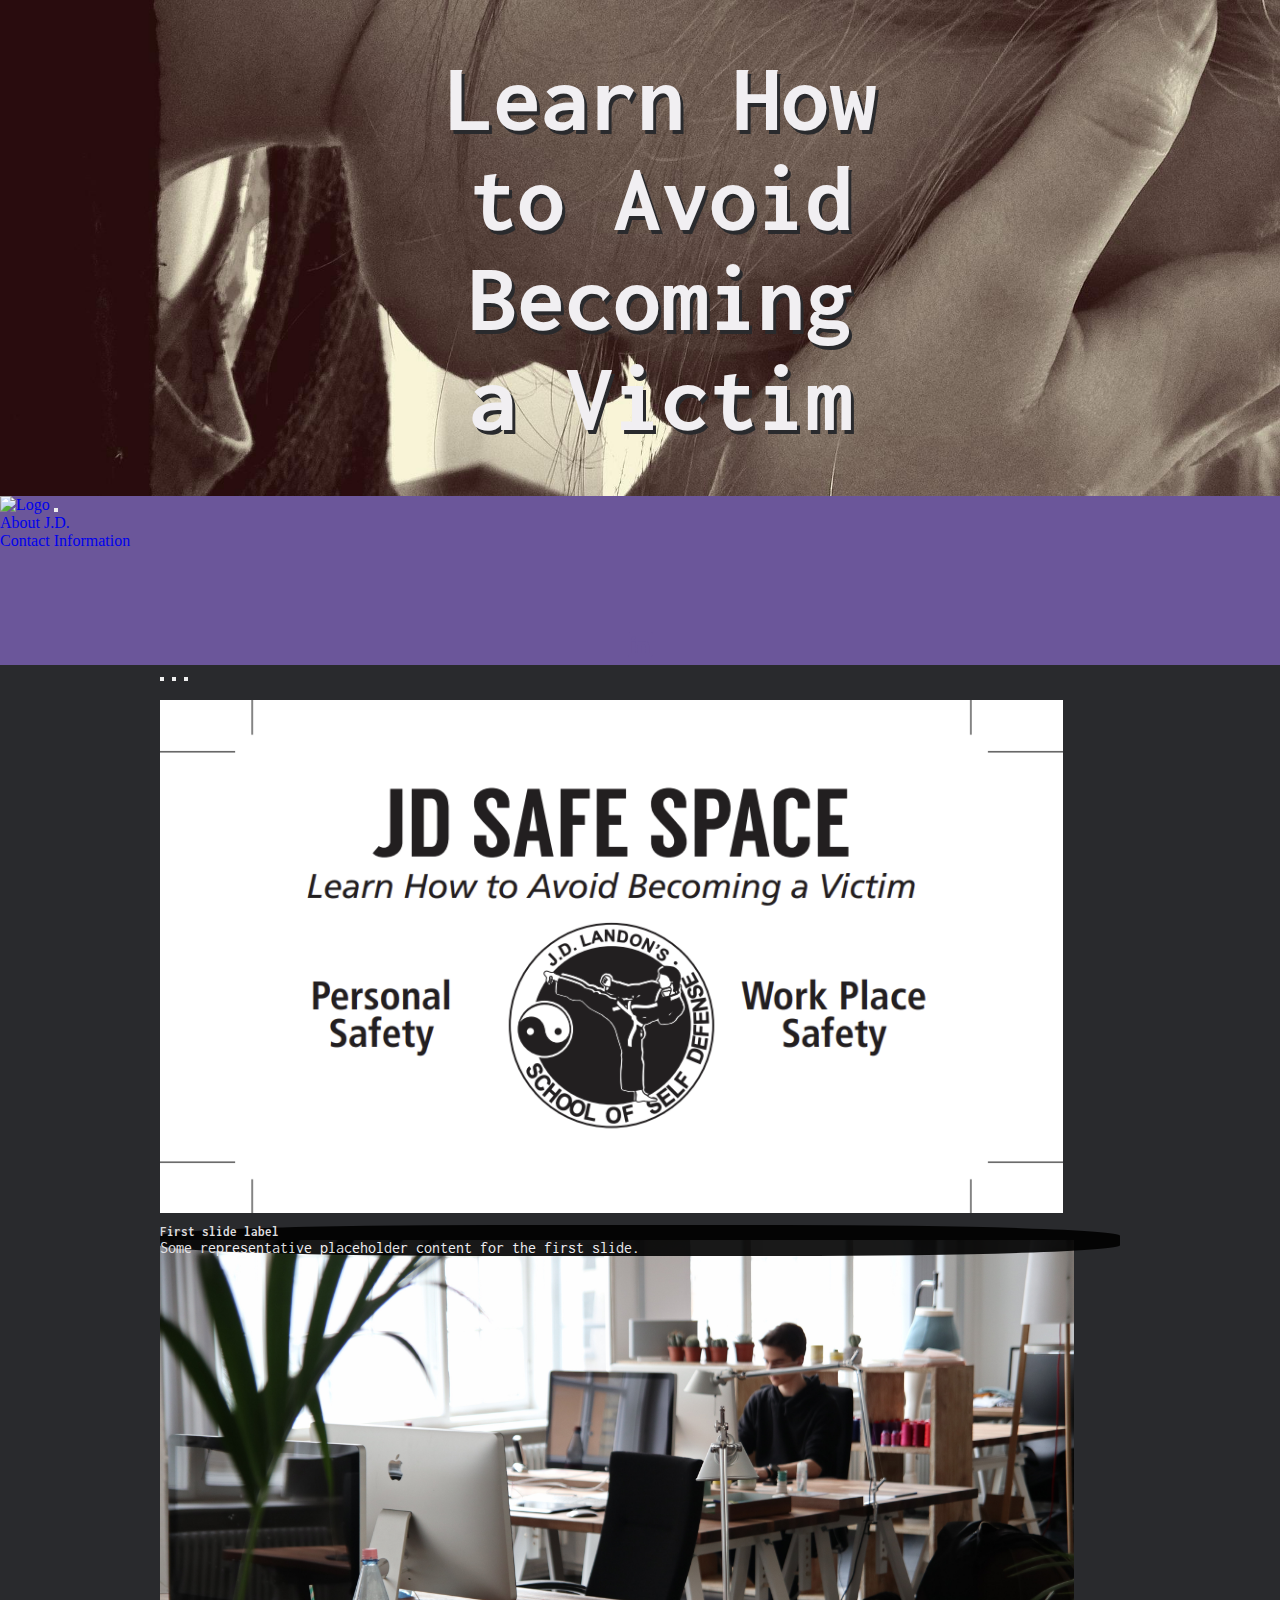
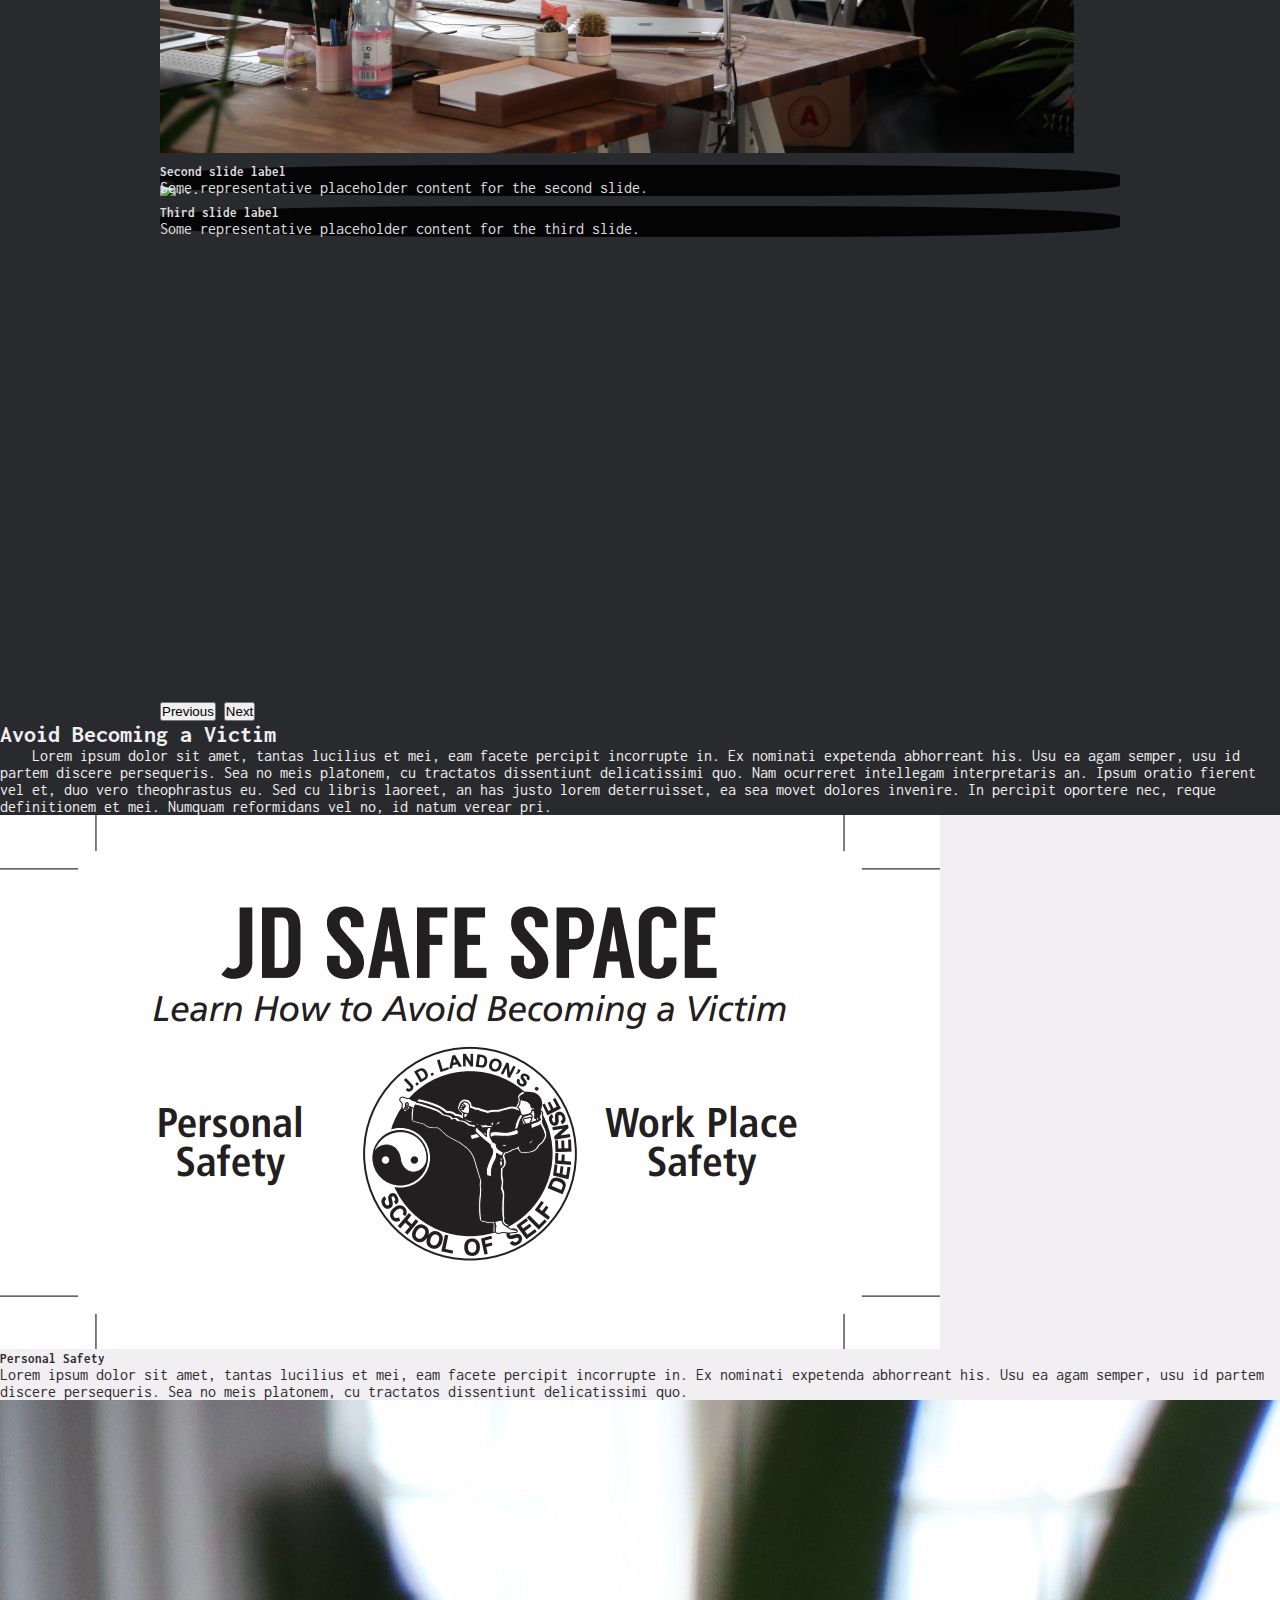
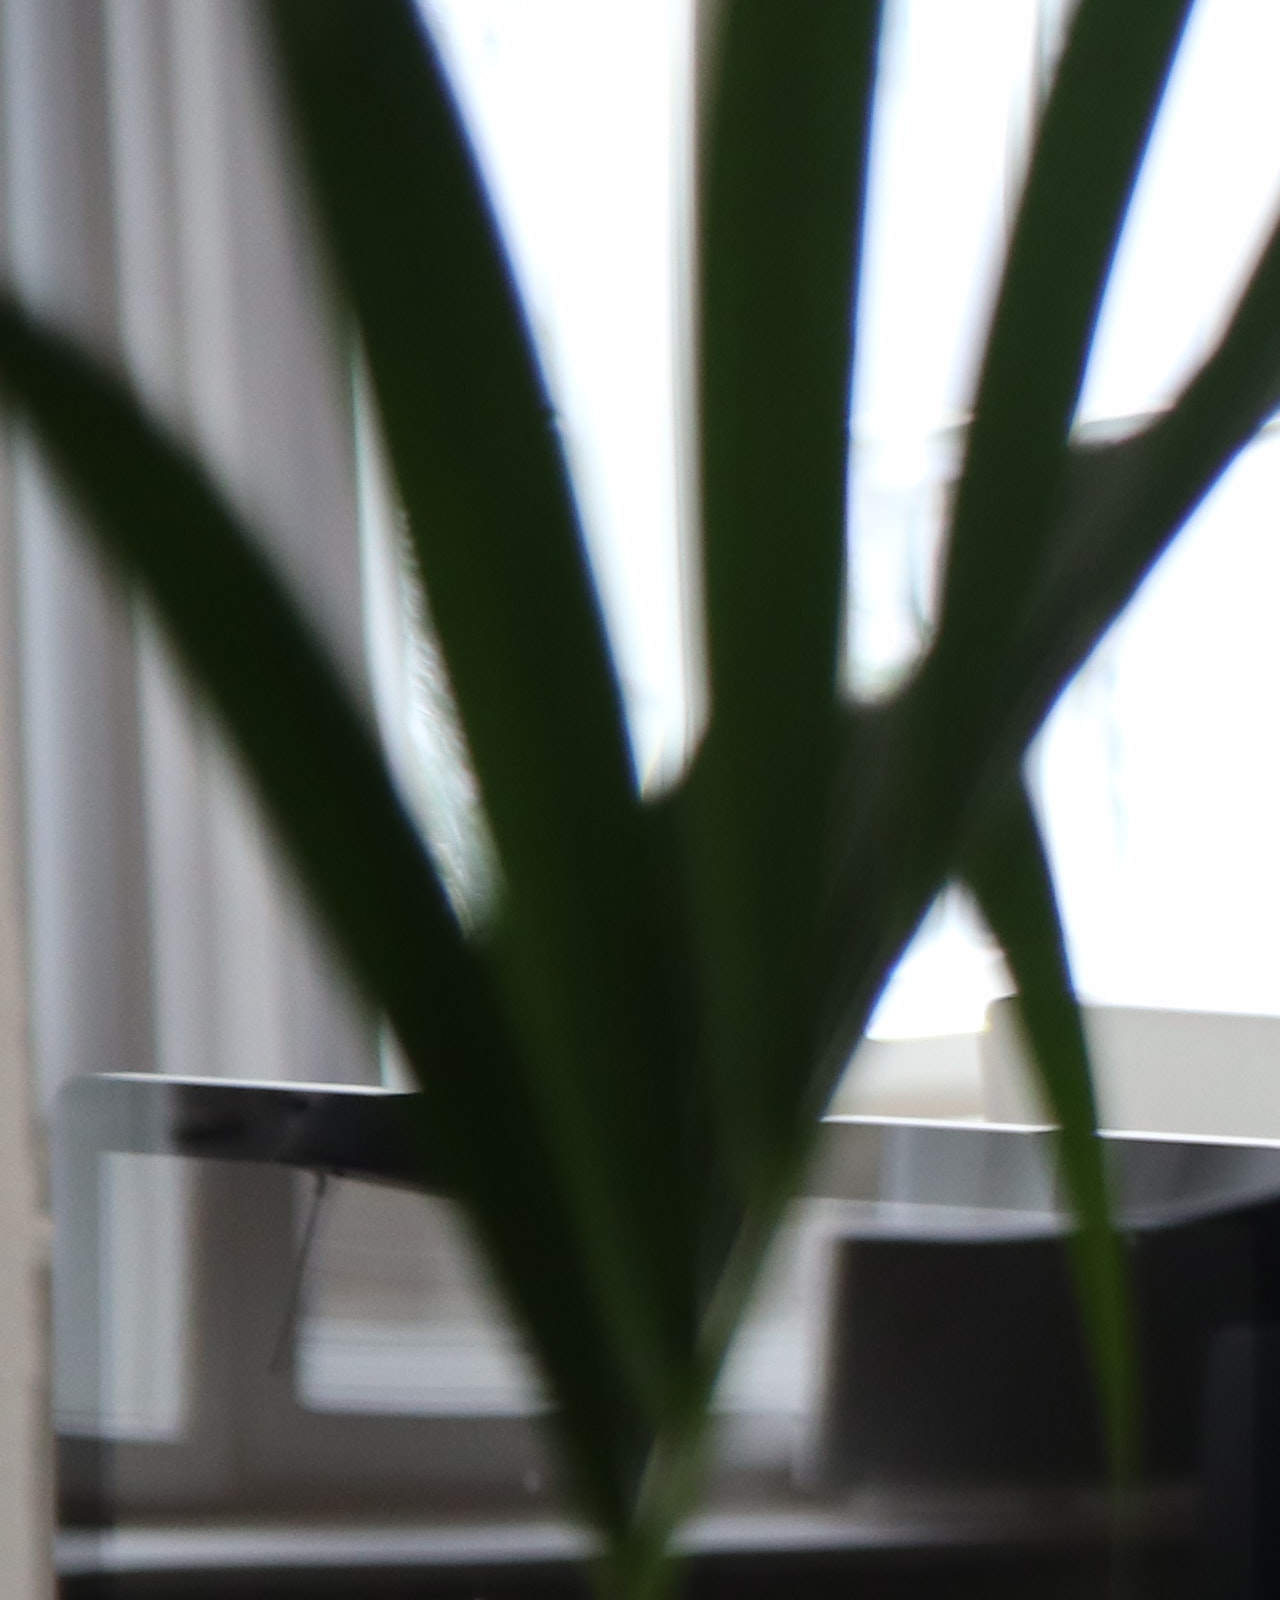
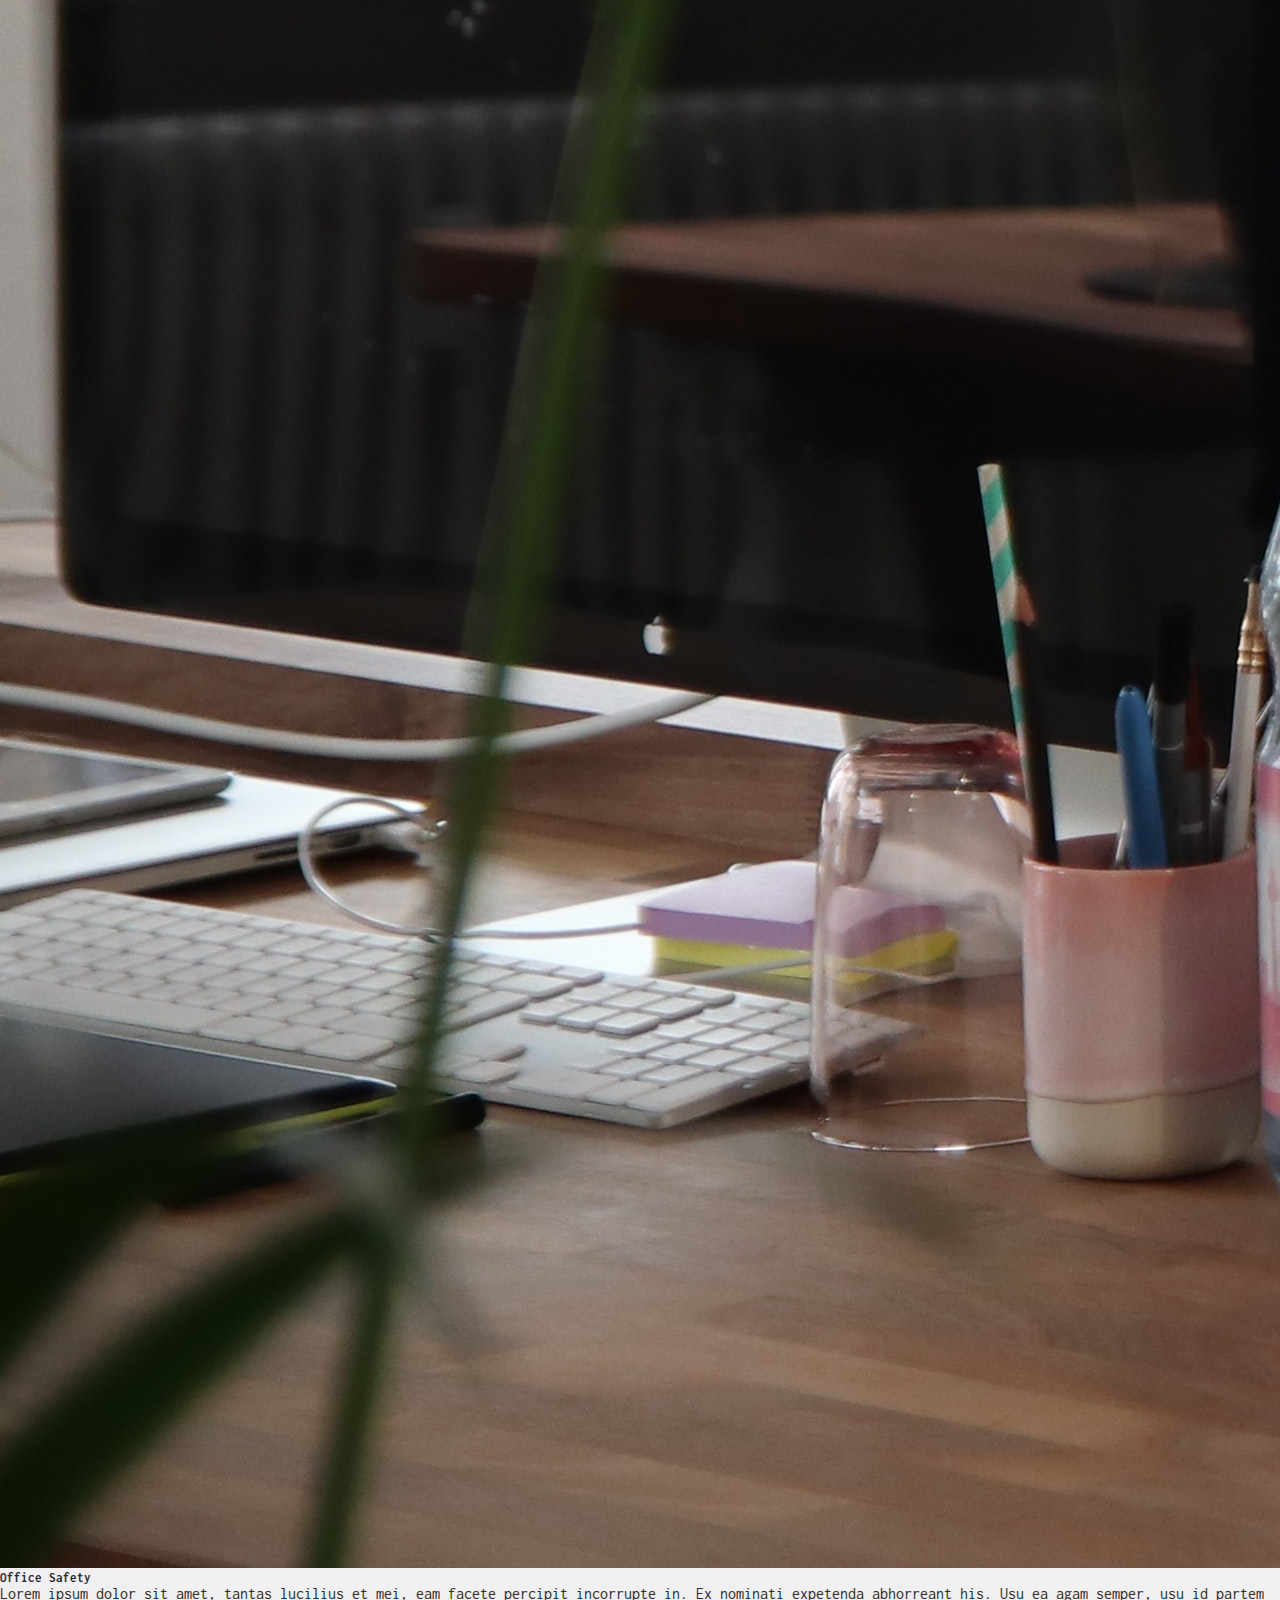
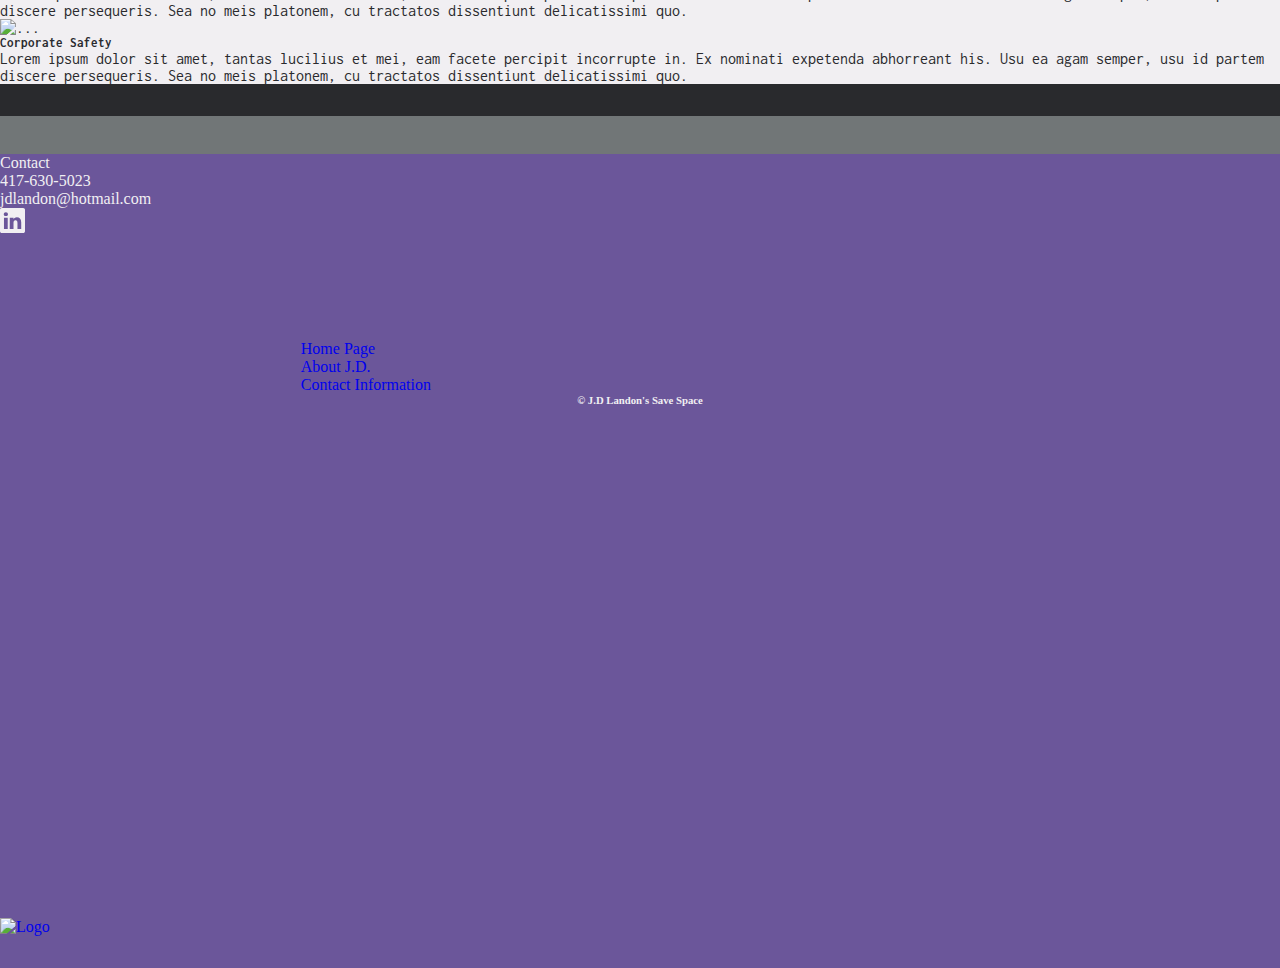
==== commit e2a8c255: "worked on About page and touched up loose ends" ====
--- a/index.html
+++ b/index.html
@@ -37,10 +37,10 @@
                   Contact Information
                 </a>
                 <ul class="dropdown-menu custom-color" aria-labelledby="navbarDropdown">
-                  <li><a class="dropdown-item-custom" href="contact.html">J.D. Landon</a></li>
+                  <li><a class="dropdown-item-custom" href="contact.html">Contact</a></li>
                   <li><a class="dropdown-item-custom" href="tel:+14176305023">417-630-5023</a></li>
                   <li><a class="dropdown-item-custom" href="mailto:jdlandon@hotmail.com">jdlandon@hotmail.com</a></li>
-                  <li><a href="#" class="dropdown-item-custom">
+                  <li><a href="https://www.linkedin.com/feed/" class="dropdown-item-custom">
                       <svg xmlns="http://www.w3.org/2000/svg" width="25" height="25" fill="currentColor" class="bi bi-linkedin" viewBox="0 0 16 16">
                         <path d="M0 1.146C0 .513.526 0 1.175 0h13.65C15.474 0 16 .513 16 1.146v13.708c0 .633-.526 1.146-1.175 1.146H1.175C.526 16 0 15.487 0 14.854V1.146zm4.943 12.248V6.169H2.542v7.225h2.401zm-1.2-8.212c.837 0 1.358-.554 1.358-1.248-.015-.709-.52-1.248-1.342-1.248-.822 0-1.359.54-1.359 1.248 0 .694.521 1.248 1.327 1.248h.016zm4.908 8.212V9.359c0-.216.016-.432.08-.586.173-.431.568-.878 1.232-.878.869 0 1.216.662 1.216 1.634v3.865h2.401V9.25c0-2.22-1.184-3.252-2.764-3.252-1.274 0-1.845.7-2.165 1.193v.025h-.016a5.54 5.54 0 0 1 .016-.025V6.169h-2.4c.03.678 0 7.225 0 7.225h2.4z"/>
                       </svg>
@@ -133,12 +133,12 @@
             </div>
       </div>
 
-      <footer class="row">
+      <footer class="row" style="margin: auto;">
         <div class="col-3 foot-info">
-            <ul><li><a class="foot-info" href="contact.html">J.D. Landon</a></li></ul>
+            <ul><li><a class="foot-info" href="contact.html">Contact</a></li></ul>
             <ul><li><a class="foot-info" href="tel:+14176305023">417-630-5023</a></li></ul>
             <ul><li><a class="foot-info" href="mailto:jdlandon@hotmail.com">jdlandon@hotmail.com</a></li></ul>
-            <ul><li><a class="foot-info" href="#">
+            <ul><li><a class="foot-info" href="https://www.linkedin.com/feed/">
                 <svg xmlns="http://www.w3.org/2000/svg" width="25" height="25" fill="currentColor" class="bi bi-linkedin" viewBox="0 0 16 16">
                   <path d="M0 1.146C0 .513.526 0 1.175 0h13.65C15.474 0 16 .513 16 1.146v13.708c0 .633-.526 1.146-1.175 1.146H1.175C.526 16 0 15.487 0 14.854V1.146zm4.943 12.248V6.169H2.542v7.225h2.401zm-1.2-8.212c.837 0 1.358-.554 1.358-1.248-.015-.709-.52-1.248-1.342-1.248-.822 0-1.359.54-1.359 1.248 0 .694.521 1.248 1.327 1.248h.016zm4.908 8.212V9.359c0-.216.016-.432.08-.586.173-.431.568-.878 1.232-.878.869 0 1.216.662 1.216 1.634v3.865h2.401V9.25c0-2.22-1.184-3.252-2.764-3.252-1.274 0-1.845.7-2.165 1.193v.025h-.016a5.54 5.54 0 0 1 .016-.025V6.169h-2.4c.03.678 0 7.225 0 7.225h2.4z"/>
                 </svg>
@@ -152,7 +152,7 @@
                   <div class="collapse navbar-collapse" id="navbarNavDropdown">
                     <ul class="navbar-nav">
                       <li class="nav-item">
-                        <a class="nav-link" href="safety.html">Personal Safety</a>
+                        <a class="nav-link" href="index.html">Home Page</a>
                       </li>
                       <li class="nav-item 2">
                         <a class="nav-link" href="about.html">About J.D.</a>
@@ -167,8 +167,8 @@
 
             <h6> &copy; J.D Landon's Save Space </h6>
           </div>
-          <div class="col-1">
-            <a class="navbar-brand" href="index.html"><img src="images/Purple Logo-circle.png" alt="Logo" style="width: 20vh; margin-top: 40%; margin-left: 7em;"></a>
+          <div class="col-1 d-none d-lg-block">
+            <a class="navbar-brand" href="index.html"><img src="images/Purple Logo-circle.png" alt="Logo" style="width: 150%; margin-top: 40%; "></a>
           </div>
       </footer>
 
--- a/styles/styles.css
+++ b/styles/styles.css
@@ -1,15 +1,24 @@
 @import url("https://fonts.googleapis.com/css2?family=Cormorant&family=Inconsolata&display=swap");
+* {
+  margin: 0;
+  padding: 0;
+  -webkit-box-sizing: border-box;
+          box-sizing: border-box;
+}
+
 .header {
   padding: 3em;
   background-image: url(/images/womancry2.jpg);
   background-size: cover;
   background-repeat: no-repeat;
   background-position: right bottom;
+  padding-left: 7%;
   font-family: "Inconsolata", monospace;
   color: #f1eff2;
 }
 
 h1 {
+  margin: auto;
   text-shadow: 3.5px 3.5px #292a2d;
   text-align: center;
   font-size: 6em;
@@ -68,7 +77,7 @@
 }
 
 .information {
-  font-family: "Cormorant", serif;
+  font-family: "Inconsolata", monospace;
 }
 
 .cards {
@@ -80,6 +89,7 @@
 }
 
 footer {
+  margin: auto;
   padding-bottom: 2em;
 }
 
@@ -126,17 +136,17 @@
   margin-right: 100vh;
   padding-left: 5%;
   padding-right: 5%;
-  height: 80%;
+  height: 90%;
   width: 100%;
 }
 
 .loco2 {
-  height: 100%;
+  height: 90%;
   width: 100%;
   margin: center;
   padding-right: 5%;
   padding-left: 5%;
-  padding-top: 1.5%;
+  padding-top: 2%;
   padding-bottom: 2.5%;
 }
 
